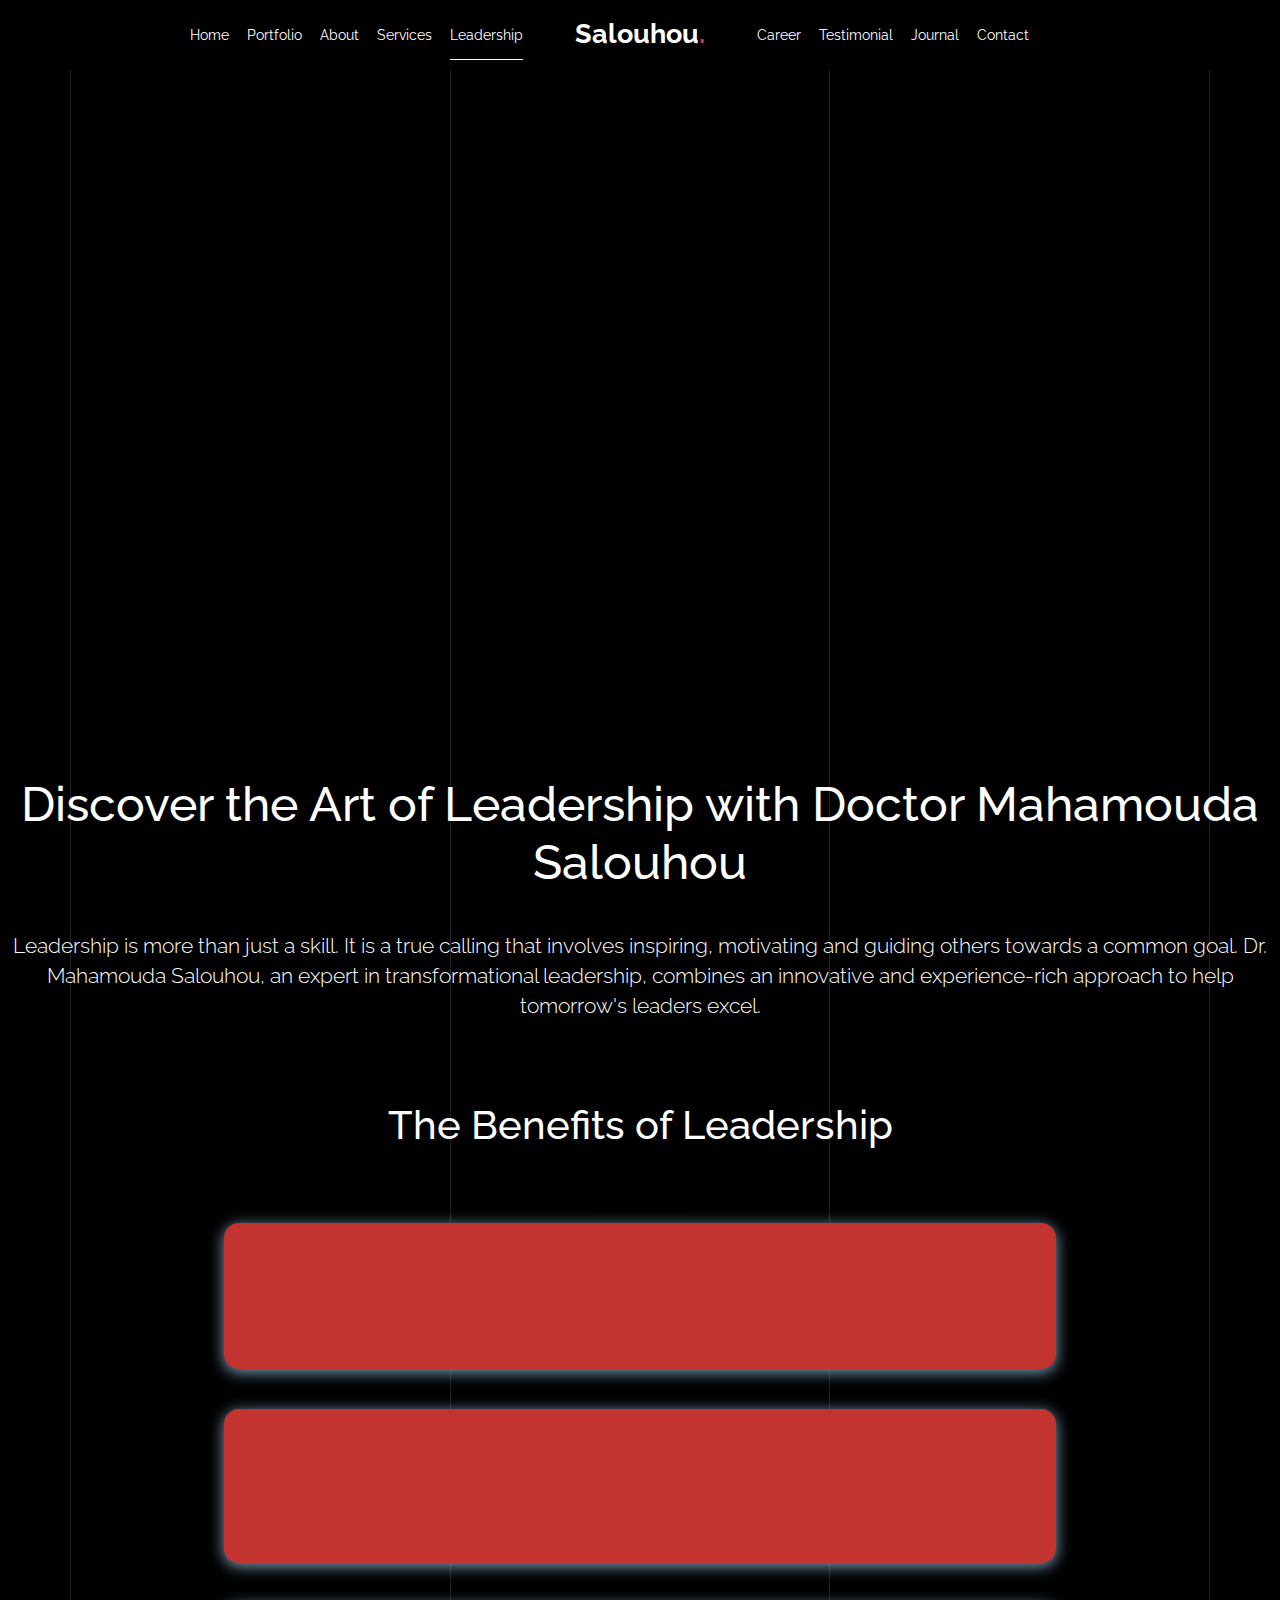
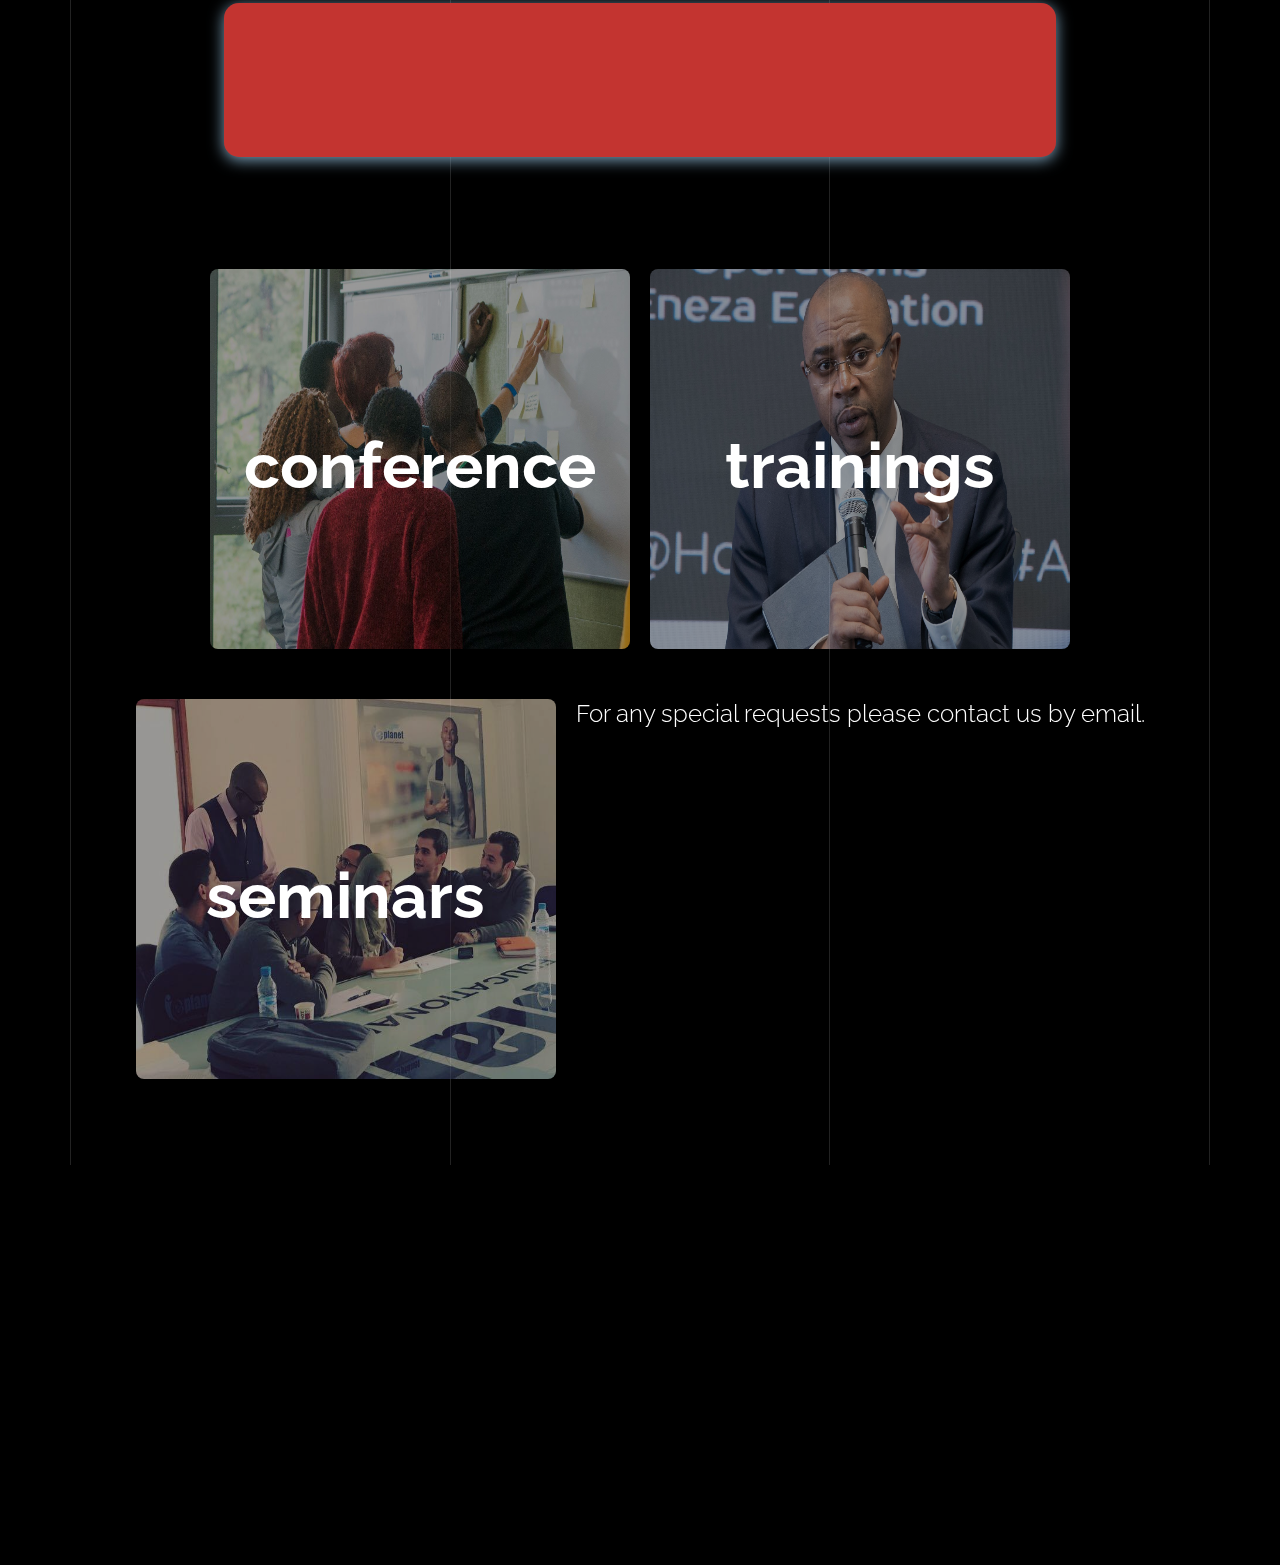
==== leadership.html @ 8a2eaf6a "First Commit" ====
<!doctype html>
<html lang="en">
  <head>
    <title>Unfold &mdash; A onepage portfolio HTML template by Colorlib</title>
    <meta charset="utf-8">
    <meta name="viewport" content="width=device-width, initial-scale=1, shrink-to-fit=no">
    
    <meta name="description" content="">
    <meta name="keywords" content="html, css, javascript, jquery">
    <meta name="author" content="">

    <link rel="stylesheet" href="css/vendor/icomoon/style.css">
    <link rel="stylesheet" href="css/vendor/owl.carousel.min.css">
    <link rel="stylesheet" href="css/vendor/aos.css">
    <link rel="stylesheet" href="css/vendor/animate.min.css">
    <link rel="stylesheet" href="css/vendor/bootstrap.min.css">
    <link rel="stylesheet" href="css/vendor/jquery.fancybox.min.css">
    <link rel="preconnect" href="https://fonts.googleapis.com">
    <link rel="preconnect" href="https://fonts.gstatic.com" crossorigin>
    <link href="https://fonts.googleapis.com/css2?family=Source+Code+Pro:ital,wght@0,200..900;1,200..900&family=Square+Peg&display=swap" rel="stylesheet">
    

    <!-- Theme Style -->
    <link rel="stylesheet" href="css/style.css">

  </head>
  <body data-spy="scroll" data-target=".site-nav-target" data-offset="200">

    <nav class="unslate_co--site-mobile-menu">
      <div class="close-wrap d-flex">
        <a href="#" class="d-flex ml-auto js-menu-toggle">
          <span class="close-label">Close</span>
          <div class="close-times">
            <span class="bar1"></span>
            <span class="bar2"></span>
          </div>
        </a>
      </div>
      <div class="site-mobile-inner"></div>
    </nav>


    <div class="unslate_co--site-wrap">

      <div class="unslate_co--site-inner">

        <div class="lines-wrap">
          <div class="lines-inner">
            <div class="lines"></div>
          </div>
        </div>
        <!-- END lines -->
      
      <nav class="unslate_co--site-nav site-nav-target" style="background-color: black;">

        <div class="container" >
        
          <div class="row align-items-center justify-content-between text-left">
            <div class="col-md-5 text-right">
              <ul class="site-nav-ul js-clone-nav text-left d-none d-lg-inline-block">
                <li><a href="index.html#home-section" class="nav-link">Home</a></li>
                <li><a href="index.html#portfolio-section" class="nav-link">Portfolio</a></li>
                <li><a href="index.html#about-section" class="nav-link">About</a></li>
                <li><a href="index.html#services-section" class="nav-link">Services</a></li>
                <li><a href="./leadership.html" class="nav-link active">Leadership</a></li>
              </ul>
            </div>
            <div class="site-logo pos-absolute">
              <a href="index.html" class="unslate_co--site-logo">Salouhou<span>.</span></a>
            </div>
            <div class="col-md-5 text-right text-lg-left">
              <ul class="site-nav-ul js-clone-nav text-left d-none d-lg-inline-block">
                <li><a href="index.html#career-section" class="nav-link">Career</a></li>
                <li><a href="index.html#testimonial-section" class="nav-link">Testimonial</a></li>
                <li><a href="index.html#journal-section" class="nav-link">Journal</a></li>
                <li><a href="index.html#contact-section" class="nav-link">Contact</a></li>
              </ul>

              <ul class="site-nav-ul-none-onepage text-right d-inline-block d-lg-none">
                <li><a href="#" class="js-menu-toggle">Menu</a></li>
              </ul>

            </div>
          </div>
        </div>

      </nav>
      <!-- END nav -->

      <div class="cover-v1 jarallax " style="background-image: url('images/work_1_full.jpg');">
        <!-- <div class="container"> -->
          <!-- <div class="row align-items-center"> -->
              
            <!-- <div class="col-md-8 mx-auto text-center">
              <h1 class="blog-heading" data-aos="fade-up" data-aos-delay="0">A Journey of Resilience</h1>
              <div class="post-meta" data-aos="fade-up" data-aos-delay="100">Since 1986</div>
            </div> -->
            <div style="position: relative; overflow: hidden; padding-top: 56.25%;">
              <iframe src="https://www.youtube.com/embed/9Cdxvj33hco" loading="lazy" title="Synthesia video player - Your AI video" allowfullscreen allow="encrypted-media; fullscreen;" style="position: absolute; width: 100%; height: 100%; top: 0; left: 0; border: none; padding: 0; margin: 0; overflow:hidden;">
                
              </iframe>
            </div>

          <!-- </div> -->
        <!-- </div> -->


        <!-- dov -->
        <!-- <a href="#blog-single-section" class="mouse-wrap smoothscroll">
          <span class="mouse">
            <span class="scroll"></span>
          </span>
          <span class="mouse-label">Scroll</span>
        </a> -->

      </div>
      <!-- END .cover-v1 -->

      <div class="unslate_co--section" id="blog-single-section">
        <div class="">
            <h1 style="font-size: 3em; text-align: center;">Discover the Art of Leadership with Doctor Mahamouda Salouhou</h1>
            <p style="font-size:1.3em;text-align: center;margin-top: 40px;">Leadership is more than just a skill. It is a true calling that involves inspiring, motivating and guiding others towards a common goal. Dr. Mahamouda Salouhou, an expert in transformational leadership, combines an innovative and experience-rich approach to help tomorrow's leaders excel.</p>
            
            <div style="text-align: center; margin-top: 80px;">
              <h1>The Benefits of Leadership</h1>
              <span class="gsap-reveal" style="padding: 10px">
                <img src="images/divider.png" alt="divider" width="76">
                </span>
              <div style="display: flex;flex-direction: column;gap:40px;">
                <div class="gsap-reveal-img leadership_text">
                  <h4>Personal and Professional Development</h4>
                  <ul>
                    <li>Learn essential skills such as decision making, stress management and conflict resolution.</li>
                    <li>Build your self-confidence and your ability to motivate and inspire others.</li>
                  </ul>
                </div>
                <div class="gsap-reveal-img leadership_text">
                  <h4>Strategic Vision</h4>
                  <ul>
                    <li>Learn how to develop and effectively communicate a clear, inspiring vision that motivates your team.</li>
                    <li>Develop effective strategies to achieve your and your team's goals.</li>
                  </ul>
                </div>
                <div class="gsap-reveal-img leadership_text">
                  <h4>Positive and Sustainable Impact</h4>
                  <ul>
                    <li>Create a collaborative and innovative work environment.</li>
                    <li>Positively impact your organization and community through ethical and responsible practices.</li>
                  </ul>
                </div>
              </div>
            </div>

            <div class="carousel-container">
              <div class="carousel">
                <img src="images/conference.jpg" alt="">
                <p class="tag">conference</p>
                <div class="content">
                  <p>Doctor Mahamouda Salouhou offers a full range of services to develop your leadership skills, tailored to various professional and personal needs. Participate in our dynamic conferences where Doctor Salouhou shares his insights on leadership and current trends. Benefit from interactive and engaging sessions that will allow you to ask questions and receive answers live.</p>
                  <button>Register</button>
                </div>
              </div>
              <div class="carousel">
                <img src="images/trainings.jpg" alt="">
                <p class="tag">trainings</p>
                <div class="content">
                  <p >Access our flexible and comprehensive online training courses, designed to fit your schedule. Enjoy interactive modules, explanatory videos and quizzes to test your knowledge. Attend our intensive seminars that combine theory and practice for a total immersion in the principles of leadership. Meet other professionals, exchange ideas and develop your network.                </p>
                  <button>Register</button>
                </div>
                
              </div>
              <div class="carousel">
                <img s src="images/seminars.jpg" alt="">
                <p class="tag">seminars</p>
                <div class="content">
                  <p>For businesses, we offer tailor-made services to meet specific needs. Whether you need personalized leadership training, coaching sessions for your senior executives or seminars tailored to your teams, we are here to help you achieve your organizational goals. For more information or to discuss your specific needs, do not hesitate to contact us.                </p>
                  <button>Register</button>
                </div>
              </div>
              <div class="carousel">
                <p style="font-size: 1.5em;">For any special requests please contact us by email.</p>
              </div>
            </div>
            

            </div>
            </div>
            </div>
        </div>
      </div>

      
      </div> 

      <footer class="unslate_co--footer unslate_co--section">
        <div class="container">
          <div class="row justify-content-center">
            <div class="col-md-7">
              
              <div class="footer-site-logo"><a href="#">Mahamouda Salouhou <span>.</span></a></div>

              <ul class="footer-site-social">
                <li><a href="https://www.facebook.com/drsalouhou/" target="_blank">Facebook</a></li>
                <li><a href="https://www.linkedin.com/in/mahamouda-salouhou-phd-2b8994/" target="_blank">linkedin</a></li>
                <li><a href="https://x.com/DrSalouhou" target="_blank">twitter</a></li>
                
              </ul>

              <p class="site-copyright">
                
                <!-- Link back to Colorlib can't be removed. Template is licensed under CC BY 3.0. -->
                Copyright &copy;
                <script>
                  document.write(new Date().getFullYear());
                </script> All rights reserved | Made with <a href="https://colorlib.com" target="_blank">Colorlib</a>
                <!-- Link back to Colorlib can't be removed. Template is licensed under CC BY 3.0. -->
              
              </p>

            </div>
          </div>
        </div>
      </footer>

      
    </div>

    <!-- Loader -->
    <div id="unslate_co--overlayer"></div>
    <div class="site-loader-wrap">
      <div class="site-loader"></div>
    </div>

    <script src="js/scripts-dist.js"></script>
    <script src="js/main.js"></script>

  </body>
</html>
---- css/vendor/icomoon/style.css ----
@font-face {
  font-family: 'icomoon';
  src:  url('fonts/icomoon.eot?10si43');
  src:  url('fonts/icomoon.eot?10si43#iefix') format('embedded-opentype'),
    url('fonts/icomoon.ttf?10si43') format('truetype'),
    url('fonts/icomoon.woff?10si43') format('woff'),
    url('fonts/icomoon.svg?10si43#icomoon') format('svg');
  font-weight: normal;
  font-style: normal;
}

[class^="icon-"], [class*=" icon-"] {
  /* use !important to prevent issues with browser extensions that change fonts */
  font-family: 'icomoon' !important;
  speak: none;
  font-style: normal;
  font-weight: normal;
  font-variant: normal;
  text-transform: none;
  line-height: 1;

  /* Better Font Rendering =========== */
  -webkit-font-smoothing: antialiased;
  -moz-osx-font-smoothing: grayscale;
}

.icon-asterisk:before {
  content: "\f069";
}
.icon-plus:before {
  content: "\f067";
}
.icon-question:before {
  content: "\f128";
}
.icon-minus:before {
  content: "\f068";
}
.icon-glass:before {
  content: "\f000";
}
.icon-music:before {
  content: "\f001";
}
.icon-search:before {
  content: "\f002";
}
.icon-envelope-o:before {
  content: "\f003";
}
.icon-heart:before {
  content: "\f004";
}
.icon-star:before {
  content: "\f005";
}
.icon-star-o:before {
  content: "\f006";
}
.icon-user:before {
  content: "\f007";
}
.icon-film:before {
  content: "\f008";
}
.icon-th-large:before {
  content: "\f009";
}
.icon-th:before {
  content: "\f00a";
}
.icon-th-list:before {
  content: "\f00b";
}
.icon-check:before {
  content: "\f00c";
}
.icon-close:before {
  content: "\f00d";
}
.icon-remove:before {
  content: "\f00d";
}
.icon-times:before {
  content: "\f00d";
}
.icon-search-plus:before {
  content: "\f00e";
}
.icon-search-minus:before {
  content: "\f010";
}
.icon-power-off:before {
  content: "\f011";
}
.icon-signal:before {
  content: "\f012";
}
.icon-cog:before {
  content: "\f013";
}
.icon-gear:before {
  content: "\f013";
}
.icon-trash-o:before {
  content: "\f014";
}
.icon-home:before {
  content: "\f015";
}
.icon-file-o:before {
  content: "\f016";
}
.icon-clock-o:before {
  content: "\f017";
}
.icon-road:before {
  content: "\f018";
}
.icon-download:before {
  content: "\f019";
}
.icon-arrow-circle-o-down:before {
  content: "\f01a";
}
.icon-arrow-circle-o-up:before {
  content: "\f01b";
}
.icon-inbox:before {
  content: "\f01c";
}
.icon-play-circle-o:before {
  content: "\f01d";
}
.icon-repeat:before {
  content: "\f01e";
}
.icon-rotate-right:before {
  content: "\f01e";
}
.icon-refresh:before {
  content: "\f021";
}
.icon-list-alt:before {
  content: "\f022";
}
.icon-lock:before {
  content: "\f023";
}
.icon-flag:before {
  content: "\f024";
}
.icon-headphones:before {
  content: "\f025";
}
.icon-volume-off:before {
  content: "\f026";
}
.icon-volume-down:before {
  content: "\f027";
}
.icon-volume-up:before {
  content: "\f028";
}
.icon-qrcode:before {
  content: "\f029";
}
.icon-barcode:before {
  content: "\f02a";
}
.icon-tag:before {
  content: "\f02b";
}
.icon-tags:before {
  content: "\f02c";
}
.icon-book:before {
  content: "\f02d";
}
.icon-bookmark:before {
  content: "\f02e";
}
.icon-print:before {
  content: "\f02f";
}
.icon-camera:before {
  content: "\f030";
}
.icon-font:before {
  content: "\f031";
}
.icon-bold:before {
  content: "\f032";
}
.icon-italic:before {
  content: "\f033";
}
.icon-text-height:before {
  content: "\f034";
}
.icon-text-width:before {
  content: "\f035";
}
.icon-align-left:before {
  content: "\f036";
}
.icon-align-center:before {
  content: "\f037";
}
.icon-align-right:before {
  content: "\f038";
}
.icon-align-justify:before {
  content: "\f039";
}
.icon-list:before {
  content: "\f03a";
}
.icon-dedent:before {
  content: "\f03b";
}
.icon-outdent:before {
  content: "\f03b";
}
.icon-indent:before {
  content: "\f03c";
}
.icon-video-camera:before {
  content: "\f03d";
}
.icon-image:before {
  content: "\f03e";
}
.icon-photo:before {
  content: "\f03e";
}
.icon-picture-o:before {
  content: "\f03e";
}
.icon-pencil:before {
  content: "\f040";
}
.icon-map-marker:before {
  content: "\f041";
}
.icon-adjust:before {
  content: "\f042";
}
.icon-tint:before {
  content: "\f043";
}
.icon-edit:before {
  content: "\f044";
}
.icon-pencil-square-o:before {
  content: "\f044";
}
.icon-share-square-o:before {
  content: "\f045";
}
.icon-check-square-o:before {
  content: "\f046";
}
.icon-arrows:before {
  content: "\f047";
}
.icon-step-backward:before {
  content: "\f048";
}
.icon-fast-backward:before {
  content: "\f049";
}
.icon-backward:before {
  content: "\f04a";
}
.icon-play:before {
  content: "\f04b";
}
.icon-pause:before {
  content: "\f04c";
}
.icon-stop:before {
  content: "\f04d";
}
.icon-forward:before {
  content: "\f04e";
}
.icon-fast-forward:before {
  content: "\f050";
}
.icon-step-forward:before {
  content: "\f051";
}
.icon-eject:before {
  content: "\f052";
}
.icon-chevron-left:before {
  content: "\f053";
}
.icon-chevron-right:before {
  content: "\f054";
}
.icon-plus-circle:before {
  content: "\f055";
}
.icon-minus-circle:before {
  content: "\f056";
}
.icon-times-circle:before {
  content: "\f057";
}
.icon-check-circle:before {
  content: "\f058";
}
.icon-question-circle:before {
  content: "\f059";
}
.icon-info-circle:before {
  content: "\f05a";
}
.icon-crosshairs:before {
  content: "\f05b";
}
.icon-times-circle-o:before {
  content: "\f05c";
}
.icon-check-circle-o:before {
  content: "\f05d";
}
.icon-ban:before {
  content: "\f05e";
}
.icon-arrow-left:before {
  content: "\f060";
}
.icon-arrow-right:before {
  content: "\f061";
}
.icon-arrow-up:before {
  content: "\f062";
}
.icon-arrow-down:before {
  content: "\f063";
}
.icon-mail-forward:before {
  content: "\f064";
}
.icon-share:before {
  content: "\f064";
}
.icon-expand:before {
  content: "\f065";
}
.icon-compress:before {
  content: "\f066";
}
.icon-exclamation-circle:before {
  content: "\f06a";
}
.icon-gift:before {
  content: "\f06b";
}
.icon-leaf:before {
  content: "\f06c";
}
.icon-fire:before {
  content: "\f06d";
}
.icon-eye:before {
  content: "\f06e";
}
.icon-eye-slash:before {
  content: "\f070";
}
.icon-exclamation-triangle:before {
  content: "\f071";
}
.icon-warning:before {
  content: "\f071";
}
.icon-plane:before {
  content: "\f072";
}
.icon-calendar:before {
  content: "\f073";
}
.icon-random:before {
  content: "\f074";
}
.icon-comment:before {
  content: "\f075";
}
.icon-magnet:before {
  content: "\f076";
}
.icon-chevron-up:before {
  content: "\f077";
}
.icon-chevron-down:before {
  content: "\f078";
}
.icon-retweet:before {
  content: "\f079";
}
.icon-shopping-cart:before {
  content: "\f07a";
}
.icon-folder:before {
  content: "\f07b";
}
.icon-folder-open:before {
  content: "\f07c";
}
.icon-arrows-v:before {
  content: "\f07d";
}
.icon-arrows-h:before {
  content: "\f07e";
}
.icon-bar-chart:before {
  content: "\f080";
}
.icon-bar-chart-o:before {
  content: "\f080";
}
.icon-twitter-square:before {
  content: "\f081";
}
.icon-facebook-square:before {
  content: "\f082";
}
.icon-camera-retro:before {
  content: "\f083";
}
.icon-key:before {
  content: "\f084";
}
.icon-cogs:before {
  content: "\f085";
}
.icon-gears:before {
  content: "\f085";
}
.icon-comments:before {
  content: "\f086";
}
.icon-thumbs-o-up:before {
  content: "\f087";
}
.icon-thumbs-o-down:before {
  content: "\f088";
}
.icon-star-half:before {
  content: "\f089";
}
.icon-heart-o:before {
  content: "\f08a";
}
.icon-sign-out:before {
  content: "\f08b";
}
.icon-linkedin-square:before {
  content: "\f08c";
}
.icon-thumb-tack:before {
  content: "\f08d";
}
.icon-external-link:before {
  content: "\f08e";
}
.icon-sign-in:before {
  content: "\f090";
}
.icon-trophy:before {
  content: "\f091";
}
.icon-github-square:before {
  content: "\f092";
}
.icon-upload:before {
  content: "\f093";
}
.icon-lemon-o:before {
  content: "\f094";
}
.icon-phone:before {
  content: "\f095";
}
.icon-square-o:before {
  content: "\f096";
}
.icon-bookmark-o:before {
  content: "\f097";
}
.icon-phone-square:before {
  content: "\f098";
}
.icon-twitter:before {
  content: "\f099";
}
.icon-facebook:before {
  content: "\f09a";
}
.icon-facebook-f:before {
  content: "\f09a";
}
.icon-github:before {
  content: "\f09b";
}
.icon-unlock:before {
  content: "\f09c";
}
.icon-credit-card:before {
  content: "\f09d";
}
.icon-feed:before {
  content: "\f09e";
}
.icon-rss:before {
  content: "\f09e";
}
.icon-hdd-o:before {
  content: "\f0a0";
}
.icon-bullhorn:before {
  content: "\f0a1";
}
.icon-bell-o:before {
  content: "\f0a2";
}
.icon-certificate:before {
  content: "\f0a3";
}
.icon-hand-o-right:before {
  content: "\f0a4";
}
.icon-hand-o-left:before {
  content: "\f0a5";
}
.icon-hand-o-up:before {
  content: "\f0a6";
}
.icon-hand-o-down:before {
  content: "\f0a7";
}
.icon-arrow-circle-left:before {
  content: "\f0a8";
}
.icon-arrow-circle-right:before {
  content: "\f0a9";
}
.icon-arrow-circle-up:before {
  content: "\f0aa";
}
.icon-arrow-circle-down:before {
  content: "\f0ab";
}
.icon-globe:before {
  content: "\f0ac";
}
.icon-wrench:before {
  content: "\f0ad";
}
.icon-tasks:before {
  content: "\f0ae";
}
.icon-filter:before {
  content: "\f0b0";
}
.icon-briefcase:before {
  content: "\f0b1";
}
.icon-arrows-alt:before {
  content: "\f0b2";
}
.icon-group:before {
  content: "\f0c0";
}
.icon-users:before {
  content: "\f0c0";
}
.icon-chain:before {
  content: "\f0c1";
}
.icon-link:before {
  content: "\f0c1";
}
.icon-cloud:before {
  content: "\f0c2";
}
.icon-flask:before {
  content: "\f0c3";
}
.icon-cut:before {
  content: "\f0c4";
}
.icon-scissors:before {
  content: "\f0c4";
}
.icon-copy:before {
  content: "\f0c5";
}
.icon-files-o:before {
  content: "\f0c5";
}
.icon-paperclip:before {
  content: "\f0c6";
}
.icon-floppy-o:before {
  content: "\f0c7";
}
.icon-save:before {
  content: "\f0c7";
}
.icon-square:before {
  content: "\f0c8";
}
.icon-bars:before {
  content: "\f0c9";
}
.icon-navicon:before {
  content: "\f0c9";
}
.icon-reorder:before {
  content: "\f0c9";
}
.icon-list-ul:before {
  content: "\f0ca";
}
.icon-list-ol:before {
  content: "\f0cb";
}
.icon-strikethrough:before {
  content: "\f0cc";
}
.icon-underline:before {
  content: "\f0cd";
}
.icon-table:before {
  content: "\f0ce";
}
.icon-magic:before {
  content: "\f0d0";
}
.icon-truck:before {
  content: "\f0d1";
}
.icon-pinterest:before {
  content: "\f0d2";
}
.icon-pinterest-square:before {
  content: "\f0d3";
}
.icon-google-plus-square:before {
  content: "\f0d4";
}
.icon-google-plus:before {
  content: "\f0d5";
}
.icon-money:before {
  content: "\f0d6";
}
.icon-caret-down:before {
  content: "\f0d7";
}
.icon-caret-up:before {
  content: "\f0d8";
}
.icon-caret-left:before {
  content: "\f0d9";
}
.icon-caret-right:before {
  content: "\f0da";
}
.icon-columns:before {
  content: "\f0db";
}
.icon-sort:before {
  content: "\f0dc";
}
.icon-unsorted:before {
  content: "\f0dc";
}
.icon-sort-desc:before {
  content: "\f0dd";
}
.icon-sort-down:before {
  content: "\f0dd";
}
.icon-sort-asc:before {
  content: "\f0de";
}
.icon-sort-up:before {
  content: "\f0de";
}
.icon-envelope:before {
  content: "\f0e0";
}
.icon-linkedin:before {
  content: "\f0e1";
}
.icon-rotate-left:before {
  content: "\f0e2";
}
.icon-undo:before {
  content: "\f0e2";
}
.icon-gavel:before {
  content: "\f0e3";
}
.icon-legal:before {
  content: "\f0e3";
}
.icon-dashboard:before {
  content: "\f0e4";
}
.icon-tachometer:before {
  content: "\f0e4";
}
.icon-comment-o:before {
  content: "\f0e5";
}
.icon-comments-o:before {
  content: "\f0e6";
}
.icon-bolt:before {
  content: "\f0e7";
}
.icon-flash:before {
  content: "\f0e7";
}
.icon-sitemap:before {
  content: "\f0e8";
}
.icon-umbrella:before {
  content: "\f0e9";
}
.icon-clipboard:before {
  content: "\f0ea";
}
.icon-paste:before {
  content: "\f0ea";
}
.icon-lightbulb-o:before {
  content: "\f0eb";
}
.icon-exchange:before {
  content: "\f0ec";
}
.icon-cloud-download:before {
  content: "\f0ed";
}
.icon-cloud-upload:before {
  content: "\f0ee";
}
.icon-user-md:before {
  content: "\f0f0";
}
.icon-stethoscope:before {
  content: "\f0f1";
}
.icon-suitcase:before {
  content: "\f0f2";
}
.icon-bell:before {
  content: "\f0f3";
}
.icon-coffee:before {
  content: "\f0f4";
}
.icon-cutlery:before {
  content: "\f0f5";
}
.icon-file-text-o:before {
  content: "\f0f6";
}
.icon-building-o:before {
  content: "\f0f7";
}
.icon-hospital-o:before {
  content: "\f0f8";
}
.icon-ambulance:before {
  content: "\f0f9";
}
.icon-medkit:before {
  content: "\f0fa";
}
.icon-fighter-jet:before {
  content: "\f0fb";
}
.icon-beer:before {
  content: "\f0fc";
}
.icon-h-square:before {
  content: "\f0fd";
}
.icon-plus-square:before {
  content: "\f0fe";
}
.icon-angle-double-left:before {
  content: "\f100";
}
.icon-angle-double-right:before {
  content: "\f101";
}
.icon-angle-double-up:before {
  content: "\f102";
}
.icon-angle-double-down:before {
  content: "\f103";
}
.icon-angle-left:before {
  content: "\f104";
}
.icon-angle-right:before {
  content: "\f105";
}
.icon-angle-up:before {
  content: "\f106";
}
.icon-angle-down:before {
  content: "\f107";
}
.icon-desktop:before {
  content: "\f108";
}
.icon-laptop:before {
  content: "\f109";
}
.icon-tablet:before {
  content: "\f10a";
}
.icon-mobile:before {
  content: "\f10b";
}
.icon-mobile-phone:before {
  content: "\f10b";
}
.icon-circle-o:before {
  content: "\f10c";
}
.icon-quote-left:before {
  content: "\f10d";
}
.icon-quote-right:before {
  content: "\f10e";
}
.icon-spinner:before {
  content: "\f110";
}
.icon-circle:before {
  content: "\f111";
}
.icon-mail-reply:before {
  content: "\f112";
}
.icon-reply:before {
  content: "\f112";
}
.icon-github-alt:before {
  content: "\f113";
}
.icon-folder-o:before {
  content: "\f114";
}
.icon-folder-open-o:before {
  content: "\f115";
}
.icon-smile-o:before {
  content: "\f118";
}
.icon-frown-o:before {
  content: "\f119";
}
.icon-meh-o:before {
  content: "\f11a";
}
.icon-gamepad:before {
  content: "\f11b";
}
.icon-keyboard-o:before {
  content: "\f11c";
}
.icon-flag-o:before {
  content: "\f11d";
}
.icon-flag-checkered:before {
  content: "\f11e";
}
.icon-terminal:before {
  content: "\f120";
}
.icon-code:before {
  content: "\f121";
}
.icon-mail-reply-all:before {
  content: "\f122";
}
.icon-reply-all:before {
  content: "\f122";
}
.icon-star-half-empty:before {
  content: "\f123";
}
.icon-star-half-full:before {
  content: "\f123";
}
.icon-star-half-o:before {
  content: "\f123";
}
.icon-location-arrow:before {
  content: "\f124";
}
.icon-crop:before {
  content: "\f125";
}
.icon-code-fork:before {
  content: "\f126";
}
.icon-chain-broken:before {
  content: "\f127";
}
.icon-unlink:before {
  content: "\f127";
}
.icon-info:before {
  content: "\f129";
}
.icon-exclamation:before {
  content: "\f12a";
}
.icon-superscript:before {
  content: "\f12b";
}
.icon-subscript:before {
  content: "\f12c";
}
.icon-eraser:before {
  content: "\f12d";
}
.icon-puzzle-piece:before {
  content: "\f12e";
}
.icon-microphone:before {
  content: "\f130";
}
.icon-microphone-slash:before {
  content: "\f131";
}
.icon-shield:before {
  content: "\f132";
}
.icon-calendar-o:before {
  content: "\f133";
}
.icon-fire-extinguisher:before {
  content: "\f134";
}
.icon-rocket:before {
  content: "\f135";
}
.icon-maxcdn:before {
  content: "\f136";
}
.icon-chevron-circle-left:before {
  content: "\f137";
}
.icon-chevron-circle-right:before {
  content: "\f138";
}
.icon-chevron-circle-up:before {
  content: "\f139";
}
.icon-chevron-circle-down:before {
  content: "\f13a";
}
.icon-html5:before {
  content: "\f13b";
}
.icon-css3:before {
  content: "\f13c";
}
.icon-anchor:before {
  content: "\f13d";
}
.icon-unlock-alt:before {
  content: "\f13e";
}
.icon-bullseye:before {
  content: "\f140";
}
.icon-ellipsis-h:before {
  content: "\f141";
}
.icon-ellipsis-v:before {
  content: "\f142";
}
.icon-rss-square:before {
  content: "\f143";
}
.icon-play-circle:before {
  content: "\f144";
}
.icon-ticket:before {
  content: "\f145";
}
.icon-minus-square:before {
  content: "\f146";
}
.icon-minus-square-o:before {
  content: "\f147";
}
.icon-level-up:before {
  content: "\f148";
}
.icon-level-down:before {
  content: "\f149";
}
.icon-check-square:before {
  content: "\f14a";
}
.icon-pencil-square:before {
  content: "\f14b";
}
.icon-external-link-square:before {
  content: "\f14c";
}
.icon-share-square:before {
  content: "\f14d";
}
.icon-compass:before {
  content: "\f14e";
}
.icon-caret-square-o-down:before {
  content: "\f150";
}
.icon-toggle-down:before {
  content: "\f150";
}
.icon-caret-square-o-up:before {
  content: "\f151";
}
.icon-toggle-up:before {
  content: "\f151";
}
.icon-caret-square-o-right:before {
  content: "\f152";
}
.icon-toggle-right:before {
  content: "\f152";
}
.icon-eur:before {
  content: "\f153";
}
.icon-euro:before {
  content: "\f153";
}
.icon-gbp:before {
  content: "\f154";
}
.icon-dollar:before {
  content: "\f155";
}
.icon-usd:before {
  content: "\f155";
}
.icon-inr:before {
  content: "\f156";
}
.icon-rupee:before {
  content: "\f156";
}
.icon-cny:before {
  content: "\f157";
}
.icon-jpy:before {
  content: "\f157";
}
.icon-rmb:before {
  content: "\f157";
}
.icon-yen:before {
  content: "\f157";
}
.icon-rouble:before {
  content: "\f158";
}
.icon-rub:before {
  content: "\f158";
}
.icon-ruble:before {
  content: "\f158";
}
.icon-krw:before {
  content: "\f159";
}
.icon-won:before {
  content: "\f159";
}
.icon-bitcoin:before {
  content: "\f15a";
}
.icon-btc:before {
  content: "\f15a";
}
.icon-file:before {
  content: "\f15b";
}
.icon-file-text:before {
  content: "\f15c";
}
.icon-sort-alpha-asc:before {
  content: "\f15d";
}
.icon-sort-alpha-desc:before {
  content: "\f15e";
}
.icon-sort-amount-asc:before {
  content: "\f160";
}
.icon-sort-amount-desc:before {
  content: "\f161";
}
.icon-sort-numeric-asc:before {
  content: "\f162";
}
.icon-sort-numeric-desc:before {
  content: "\f163";
}
.icon-thumbs-up:before {
  content: "\f164";
}
.icon-thumbs-down:before {
  content: "\f165";
}
.icon-youtube-square:before {
  content: "\f166";
}
.icon-youtube:before {
  content: "\f167";
}
.icon-xing:before {
  content: "\f168";
}
.icon-xing-square:before {
  content: "\f169";
}
.icon-youtube-play:before {
  content: "\f16a";
}
.icon-dropbox:before {
  content: "\f16b";
}
.icon-stack-overflow:before {
  content: "\f16c";
}
.icon-instagram:before {
  content: "\f16d";
}
.icon-flickr:before {
  content: "\f16e";
}
.icon-adn:before {
  content: "\f170";
}
.icon-bitbucket:before {
  content: "\f171";
}
.icon-bitbucket-square:before {
  content: "\f172";
}
.icon-tumblr:before {
  content: "\f173";
}
.icon-tumblr-square:before {
  content: "\f174";
}
.icon-long-arrow-down:before {
  content: "\f175";
}
.icon-long-arrow-up:before {
  content: "\f176";
}
.icon-long-arrow-left:before {
  content: "\f177";
}
.icon-long-arrow-right:before {
  content: "\f178";
}
.icon-apple:before {
  content: "\f179";
}
.icon-windows:before {
  content: "\f17a";
}
.icon-android:before {
  content: "\f17b";
}
.icon-linux:before {
  content: "\f17c";
}
.icon-dribbble:before {
  content: "\f17d";
}
.icon-skype:before {
  content: "\f17e";
}
.icon-foursquare:before {
  content: "\f180";
}
.icon-trello:before {
  content: "\f181";
}
.icon-female:before {
  content: "\f182";
}
.icon-male:before {
  content: "\f183";
}
.icon-gittip:before {
  content: "\f184";
}
.icon-gratipay:before {
  content: "\f184";
}
.icon-sun-o:before {
  content: "\f185";
}
.icon-moon-o:before {
  content: "\f186";
}
.icon-archive:before {
  content: "\f187";
}
.icon-bug:before {
  content: "\f188";
}
.icon-vk:before {
  content: "\f189";
}
.icon-weibo:before {
  content: "\f18a";
}
.icon-renren:before {
  content: "\f18b";
}
.icon-pagelines:before {
  content: "\f18c";
}
.icon-stack-exchange:before {
  content: "\f18d";
}
.icon-arrow-circle-o-right:before {
  content: "\f18e";
}
.icon-arrow-circle-o-left:before {
  content: "\f190";
}
.icon-caret-square-o-left:before {
  content: "\f191";
}
.icon-toggle-left:before {
  content: "\f191";
}
.icon-dot-circle-o:before {
  content: "\f192";
}
.icon-wheelchair:before {
  content: "\f193";
}
.icon-vimeo-square:before {
  content: "\f194";
}
.icon-try:before {
  content: "\f195";
}
.icon-turkish-lira:before {
  content: "\f195";
}
.icon-plus-square-o:before {
  content: "\f196";
}
.icon-space-shuttle:before {
  content: "\f197";
}
.icon-slack:before {
  content: "\f198";
}
.icon-envelope-square:before {
  content: "\f199";
}
.icon-wordpress:before {
  content: "\f19a";
}
.icon-openid:before {
  content: "\f19b";
}
.icon-bank:before {
  content: "\f19c";
}
.icon-institution:before {
  content: "\f19c";
}
.icon-university:before {
  content: "\f19c";
}
.icon-graduation-cap:before {
  content: "\f19d";
}
.icon-mortar-board:before {
  content: "\f19d";
}
.icon-yahoo:before {
  content: "\f19e";
}
.icon-google:before {
  content: "\f1a0";
}
.icon-reddit:before {
  content: "\f1a1";
}
.icon-reddit-square:before {
  content: "\f1a2";
}
.icon-stumbleupon-circle:before {
  content: "\f1a3";
}
.icon-stumbleupon:before {
  content: "\f1a4";
}
.icon-delicious:before {
  content: "\f1a5";
}
.icon-digg:before {
  content: "\f1a6";
}
.icon-pied-piper-pp:before {
  content: "\f1a7";
}
.icon-pied-piper-alt:before {
  content: "\f1a8";
}
.icon-drupal:before {
  content: "\f1a9";
}
.icon-joomla:before {
  content: "\f1aa";
}
.icon-language:before {
  content: "\f1ab";
}
.icon-fax:before {
  content: "\f1ac";
}
.icon-building:before {
  content: "\f1ad";
}
.icon-child:before {
  content: "\f1ae";
}
.icon-paw:before {
  content: "\f1b0";
}
.icon-spoon:before {
  content: "\f1b1";
}
.icon-cube:before {
  content: "\f1b2";
}
.icon-cubes:before {
  content: "\f1b3";
}
.icon-behance:before {
  content: "\f1b4";
}
.icon-behance-square:before {
  content: "\f1b5";
}
.icon-steam:before {
  content: "\f1b6";
}
.icon-steam-square:before {
  content: "\f1b7";
}
.icon-recycle:before {
  content: "\f1b8";
}
.icon-automobile:before {
  content: "\f1b9";
}
.icon-car:before {
  content: "\f1b9";
}
.icon-cab:before {
  content: "\f1ba";
}
.icon-taxi:before {
  content: "\f1ba";
}
.icon-tree:before {
  content: "\f1bb";
}
.icon-spotify:before {
  content: "\f1bc";
}
.icon-deviantart:before {
  content: "\f1bd";
}
.icon-soundcloud:before {
  content: "\f1be";
}
.icon-database:before {
  content: "\f1c0";
}
.icon-file-pdf-o:before {
  content: "\f1c1";
}
.icon-file-word-o:before {
  content: "\f1c2";
}
.icon-file-excel-o:before {
  content: "\f1c3";
}
.icon-file-powerpoint-o:before {
  content: "\f1c4";
}
.icon-file-image-o:before {
  content: "\f1c5";
}
.icon-file-photo-o:before {
  content: "\f1c5";
}
.icon-file-picture-o:before {
  content: "\f1c5";
}
.icon-file-archive-o:before {
  content: "\f1c6";
}
.icon-file-zip-o:before {
  content: "\f1c6";
}
.icon-file-audio-o:before {
  content: "\f1c7";
}
.icon-file-sound-o:before {
  content: "\f1c7";
}
.icon-file-movie-o:before {
  content: "\f1c8";
}
.icon-file-video-o:before {
  content: "\f1c8";
}
.icon-file-code-o:before {
  content: "\f1c9";
}
.icon-vine:before {
  content: "\f1ca";
}
.icon-codepen:before {
  content: "\f1cb";
}
.icon-jsfiddle:before {
  content: "\f1cc";
}
.icon-life-bouy:before {
  content: "\f1cd";
}
.icon-life-buoy:before {
  content: "\f1cd";
}
.icon-life-ring:before {
  content: "\f1cd";
}
.icon-life-saver:before {
  content: "\f1cd";
}
.icon-support:before {
  content: "\f1cd";
}
.icon-circle-o-notch:before {
  content: "\f1ce";
}
.icon-ra:before {
  content: "\f1d0";
}
.icon-rebel:before {
  content: "\f1d0";
}
.icon-resistance:before {
  content: "\f1d0";
}
.icon-empire:before {
  content: "\f1d1";
}
.icon-ge:before {
  content: "\f1d1";
}
.icon-git-square:before {
  content: "\f1d2";
}
.icon-git:before {
  content: "\f1d3";
}
.icon-hacker-news:before {
  content: "\f1d4";
}
.icon-y-combinator-square:before {
  content: "\f1d4";
}
.icon-yc-square:before {
  content: "\f1d4";
}
.icon-tencent-weibo:before {
  content: "\f1d5";
}
.icon-qq:before {
  content: "\f1d6";
}
.icon-wechat:before {
  content: "\f1d7";
}
.icon-weixin:before {
  content: "\f1d7";
}
.icon-paper-plane:before {
  content: "\f1d8";
}
.icon-send:before {
  content: "\f1d8";
}
.icon-paper-plane-o:before {
  content: "\f1d9";
}
.icon-send-o:before {
  content: "\f1d9";
}
.icon-history:before {
  content: "\f1da";
}
.icon-circle-thin:before {
  content: "\f1db";
}
.icon-header:before {
  content: "\f1dc";
}
.icon-paragraph:before {
  content: "\f1dd";
}
.icon-sliders:before {
  content: "\f1de";
}
.icon-share-alt:before {
  content: "\f1e0";
}
.icon-share-alt-square:before {
  content: "\f1e1";
}
.icon-bomb:before {
  content: "\f1e2";
}
.icon-futbol-o:before {
  content: "\f1e3";
}
.icon-soccer-ball-o:before {
  content: "\f1e3";
}
.icon-tty:before {
  content: "\f1e4";
}
.icon-binoculars:before {
  content: "\f1e5";
}
.icon-plug:before {
  content: "\f1e6";
}
.icon-slideshare:before {
  content: "\f1e7";
}
.icon-twitch:before {
  content: "\f1e8";
}
.icon-yelp:before {
  content: "\f1e9";
}
.icon-newspaper-o:before {
  content: "\f1ea";
}
.icon-wifi:before {
  content: "\f1eb";
}
.icon-calculator:before {
  content: "\f1ec";
}
.icon-paypal:before {
  content: "\f1ed";
}
.icon-google-wallet:before {
  content: "\f1ee";
}
.icon-cc-visa:before {
  content: "\f1f0";
}
.icon-cc-mastercard:before {
  content: "\f1f1";
}
.icon-cc-discover:before {
  content: "\f1f2";
}
.icon-cc-amex:before {
  content: "\f1f3";
}
.icon-cc-paypal:before {
  content: "\f1f4";
}
.icon-cc-stripe:before {
  content: "\f1f5";
}
.icon-bell-slash:before {
  content: "\f1f6";
}
.icon-bell-slash-o:before {
  content: "\f1f7";
}
.icon-trash:before {
  content: "\f1f8";
}
.icon-copyright:before {
  content: "\f1f9";
}
.icon-at:before {
  content: "\f1fa";
}
.icon-eyedropper:before {
  content: "\f1fb";
}
.icon-paint-brush:before {
  content: "\f1fc";
}
.icon-birthday-cake:before {
  content: "\f1fd";
}
.icon-area-chart:before {
  content: "\f1fe";
}
.icon-pie-chart:before {
  content: "\f200";
}
.icon-line-chart:before {
  content: "\f201";
}
.icon-lastfm:before {
  content: "\f202";
}
.icon-lastfm-square:before {
  content: "\f203";
}
.icon-toggle-off:before {
  content: "\f204";
}
.icon-toggle-on:before {
  content: "\f205";
}
.icon-bicycle:before {
  content: "\f206";
}
.icon-bus:before {
  content: "\f207";
}
.icon-ioxhost:before {
  content: "\f208";
}
.icon-angellist:before {
  content: "\f209";
}
.icon-cc:before {
  content: "\f20a";
}
.icon-ils:before {
  content: "\f20b";
}
.icon-shekel:before {
  content: "\f20b";
}
.icon-sheqel:before {
  content: "\f20b";
}
.icon-meanpath:before {
  content: "\f20c";
}
.icon-buysellads:before {
  content: "\f20d";
}
.icon-connectdevelop:before {
  content: "\f20e";
}
.icon-dashcube:before {
  content: "\f210";
}
.icon-forumbee:before {
  content: "\f211";
}
.icon-leanpub:before {
  content: "\f212";
}
.icon-sellsy:before {
  content: "\f213";
}
.icon-shirtsinbulk:before {
  content: "\f214";
}
.icon-simplybuilt:before {
  content: "\f215";
}
.icon-skyatlas:before {
  content: "\f216";
}
.icon-cart-plus:before {
  content: "\f217";
}
.icon-cart-arrow-down:before {
  content: "\f218";
}
.icon-diamond:before {
  content: "\f219";
}
.icon-ship:before {
  content: "\f21a";
}
.icon-user-secret:before {
  content: "\f21b";
}
.icon-motorcycle:before {
  content: "\f21c";
}
.icon-street-view:before {
  content: "\f21d";
}
.icon-heartbeat:before {
  content: "\f21e";
}
.icon-venus:before {
  content: "\f221";
}
.icon-mars:before {
  content: "\f222";
}
.icon-mercury:before {
  content: "\f223";
}
.icon-intersex:before {
  content: "\f224";
}
.icon-transgender:before {
  content: "\f224";
}
.icon-transgender-alt:before {
  content: "\f225";
}
.icon-venus-double:before {
  content: "\f226";
}
.icon-mars-double:before {
  content: "\f227";
}
.icon-venus-mars:before {
  content: "\f228";
}
.icon-mars-stroke:before {
  content: "\f229";
}
.icon-mars-stroke-v:before {
  content: "\f22a";
}
.icon-mars-stroke-h:before {
  content: "\f22b";
}
.icon-neuter:before {
  content: "\f22c";
}
.icon-genderless:before {
  content: "\f22d";
}
.icon-facebook-official:before {
  content: "\f230";
}
.icon-pinterest-p:before {
  content: "\f231";
}
.icon-whatsapp:before {
  content: "\f232";
}
.icon-server:before {
  content: "\f233";
}
.icon-user-plus:before {
  content: "\f234";
}
.icon-user-times:before {
  content: "\f235";
}
.icon-bed:before {
  content: "\f236";
}
.icon-hotel:before {
  content: "\f236";
}
.icon-viacoin:before {
  content: "\f237";
}
.icon-train:before {
  content: "\f238";
}
.icon-subway:before {
  content: "\f239";
}
.icon-medium:before {
  content: "\f23a";
}
.icon-y-combinator:before {
  content: "\f23b";
}
.icon-yc:before {
  content: "\f23b";
}
.icon-optin-monster:before {
  content: "\f23c";
}
.icon-opencart:before {
  content: "\f23d";
}
.icon-expeditedssl:before {
  content: "\f23e";
}
.icon-battery:before {
  content: "\f240";
}
.icon-battery-4:before {
  content: "\f240";
}
.icon-battery-full:before {
  content: "\f240";
}
.icon-battery-3:before {
  content: "\f241";
}
.icon-battery-three-quarters:before {
  content: "\f241";
}
.icon-battery-2:before {
  content: "\f242";
}
.icon-battery-half:before {
  content: "\f242";
}
.icon-battery-1:before {
  content: "\f243";
}
.icon-battery-quarter:before {
  content: "\f243";
}
.icon-battery-0:before {
  content: "\f244";
}
.icon-battery-empty:before {
  content: "\f244";
}
.icon-mouse-pointer:before {
  content: "\f245";
}
.icon-i-cursor:before {
  content: "\f246";
}
.icon-object-group:before {
  content: "\f247";
}
.icon-object-ungroup:before {
  content: "\f248";
}
.icon-sticky-note:before {
  content: "\f249";
}
.icon-sticky-note-o:before {
  content: "\f24a";
}
.icon-cc-jcb:before {
  content: "\f24b";
}
.icon-cc-diners-club:before {
  content: "\f24c";
}
.icon-clone:before {
  content: "\f24d";
}
.icon-balance-scale:before {
  content: "\f24e";
}
.icon-hourglass-o:before {
  content: "\f250";
}
.icon-hourglass-1:before {
  content: "\f251";
}
.icon-hourglass-start:before {
  content: "\f251";
}
.icon-hourglass-2:before {
  content: "\f252";
}
.icon-hourglass-half:before {
  content: "\f252";
}
.icon-hourglass-3:before {
  content: "\f253";
}
.icon-hourglass-end:before {
  content: "\f253";
}
.icon-hourglass:before {
  content: "\f254";
}
.icon-hand-grab-o:before {
  content: "\f255";
}
.icon-hand-rock-o:before {
  content: "\f255";
}
.icon-hand-paper-o:before {
  content: "\f256";
}
.icon-hand-stop-o:before {
  content: "\f256";
}
.icon-hand-scissors-o:before {
  content: "\f257";
}
.icon-hand-lizard-o:before {
  content: "\f258";
}
.icon-hand-spock-o:before {
  content: "\f259";
}
.icon-hand-pointer-o:before {
  content: "\f25a";
}
.icon-hand-peace-o:before {
  content: "\f25b";
}
.icon-trademark:before {
  content: "\f25c";
}
.icon-registered:before {
  content: "\f25d";
}
.icon-creative-commons:before {
  content: "\f25e";
}
.icon-gg:before {
  content: "\f260";
}
.icon-gg-circle:before {
  content: "\f261";
}
.icon-tripadvisor:before {
  content: "\f262";
}
.icon-odnoklassniki:before {
  content: "\f263";
}
.icon-odnoklassniki-square:before {
  content: "\f264";
}
.icon-get-pocket:before {
  content: "\f265";
}
.icon-wikipedia-w:before {
  content: "\f266";
}
.icon-safari:before {
  content: "\f267";
}
.icon-chrome:before {
  content: "\f268";
}
.icon-firefox:before {
  content: "\f269";
}
.icon-opera:before {
  content: "\f26a";
}
.icon-internet-explorer:before {
  content: "\f26b";
}
.icon-television:before {
  content: "\f26c";
}
.icon-tv:before {
  content: "\f26c";
}
.icon-contao:before {
  content: "\f26d";
}
.icon-500px:before {
  content: "\f26e";
}
.icon-amazon:before {
  content: "\f270";
}
.icon-calendar-plus-o:before {
  content: "\f271";
}
.icon-calendar-minus-o:before {
  content: "\f272";
}
.icon-calendar-times-o:before {
  content: "\f273";
}
.icon-calendar-check-o:before {
  content: "\f274";
}
.icon-industry:before {
  content: "\f275";
}
.icon-map-pin:before {
  content: "\f276";
}
.icon-map-signs:before {
  content: "\f277";
}
.icon-map-o:before {
  content: "\f278";
}
.icon-map:before {
  content: "\f279";
}
.icon-commenting:before {
  content: "\f27a";
}
.icon-commenting-o:before {
  content: "\f27b";
}
.icon-houzz:before {
  content: "\f27c";
}
.icon-vimeo:before {
  content: "\f27d";
}
.icon-black-tie:before {
  content: "\f27e";
}
.icon-fonticons:before {
  content: "\f280";
}
.icon-reddit-alien:before {
  content: "\f281";
}
.icon-edge:before {
  content: "\f282";
}
.icon-credit-card-alt:before {
  content: "\f283";
}
.icon-codiepie:before {
  content: "\f284";
}
.icon-modx:before {
  content: "\f285";
}
.icon-fort-awesome:before {
  content: "\f286";
}
.icon-usb:before {
  content: "\f287";
}
.icon-product-hunt:before {
  content: "\f288";
}
.icon-mixcloud:before {
  content: "\f289";
}
.icon-scribd:before {
  content: "\f28a";
}
.icon-pause-circle:before {
  content: "\f28b";
}
.icon-pause-circle-o:before {
  content: "\f28c";
}
.icon-stop-circle:before {
  content: "\f28d";
}
.icon-stop-circle-o:before {
  content: "\f28e";
}
.icon-shopping-bag:before {
  content: "\f290";
}
.icon-shopping-basket:before {
  content: "\f291";
}
.icon-hashtag:before {
  content: "\f292";
}
.icon-bluetooth:before {
  content: "\f293";
}
.icon-bluetooth-b:before {
  content: "\f294";
}
.icon-percent:before {
  content: "\f295";
}
.icon-gitlab:before {
  content: "\f296";
}
.icon-wpbeginner:before {
  content: "\f297";
}
.icon-wpforms:before {
  content: "\f298";
}
.icon-envira:before {
  content: "\f299";
}
.icon-universal-access:before {
  content: "\f29a";
}
.icon-wheelchair-alt:before {
  content: "\f29b";
}
.icon-question-circle-o:before {
  content: "\f29c";
}
.icon-blind:before {
  content: "\f29d";
}
.icon-audio-description:before {
  content: "\f29e";
}
.icon-volume-control-phone:before {
  content: "\f2a0";
}
.icon-braille:before {
  content: "\f2a1";
}
.icon-assistive-listening-systems:before {
  content: "\f2a2";
}
.icon-american-sign-language-interpreting:before {
  content: "\f2a3";
}
.icon-asl-interpreting:before {
  content: "\f2a3";
}
.icon-deaf:before {
  content: "\f2a4";
}
.icon-deafness:before {
  content: "\f2a4";
}
.icon-hard-of-hearing:before {
  content: "\f2a4";
}
.icon-glide:before {
  content: "\f2a5";
}
.icon-glide-g:before {
  content: "\f2a6";
}
.icon-sign-language:before {
  content: "\f2a7";
}
.icon-signing:before {
  content: "\f2a7";
}
.icon-low-vision:before {
  content: "\f2a8";
}
.icon-viadeo:before {
  content: "\f2a9";
}
.icon-viadeo-square:before {
  content: "\f2aa";
}
.icon-snapchat:before {
  content: "\f2ab";
}
.icon-snapchat-ghost:before {
  content: "\f2ac";
}
.icon-snapchat-square:before {
  content: "\f2ad";
}
.icon-pied-piper:before {
  content: "\f2ae";
}
.icon-first-order:before {
  content: "\f2b0";
}
.icon-yoast:before {
  content: "\f2b1";
}
.icon-themeisle:before {
  content: "\f2b2";
}
.icon-google-plus-circle:before {
  content: "\f2b3";
}
.icon-google-plus-official:before {
  content: "\f2b3";
}
.icon-fa:before {
  content: "\f2b4";
}
.icon-font-awesome:before {
  content: "\f2b4";
}
.icon-handshake-o:before {
  content: "\f2b5";
}
.icon-envelope-open:before {
  content: "\f2b6";
}
.icon-envelope-open-o:before {
  content: "\f2b7";
}
.icon-linode:before {
  content: "\f2b8";
}
.icon-address-book:before {
  content: "\f2b9";
}
.icon-address-book-o:before {
  content: "\f2ba";
}
.icon-address-card:before {
  content: "\f2bb";
}
.icon-vcard:before {
  content: "\f2bb";
}
.icon-address-card-o:before {
  content: "\f2bc";
}
.icon-vcard-o:before {
  content: "\f2bc";
}
.icon-user-circle:before {
  content: "\f2bd";
}
.icon-user-circle-o:before {
  content: "\f2be";
}
.icon-user-o:before {
  content: "\f2c0";
}
.icon-id-badge:before {
  content: "\f2c1";
}
.icon-drivers-license:before {
  content: "\f2c2";
}
.icon-id-card:before {
  content: "\f2c2";
}
.icon-drivers-license-o:before {
  content: "\f2c3";
}
.icon-id-card-o:before {
  content: "\f2c3";
}
.icon-quora:before {
  content: "\f2c4";
}
.icon-free-code-camp:before {
  content: "\f2c5";
}
.icon-telegram:before {
  content: "\f2c6";
}
.icon-thermometer:before {
  content: "\f2c7";
}
.icon-thermometer-4:before {
  content: "\f2c7";
}
.icon-thermometer-full:before {
  content: "\f2c7";
}
.icon-thermometer-3:before {
  content: "\f2c8";
}
.icon-thermometer-three-quarters:before {
  content: "\f2c8";
}
.icon-thermometer-2:before {
  content: "\f2c9";
}
.icon-thermometer-half:before {
  content: "\f2c9";
}
.icon-thermometer-1:before {
  content: "\f2ca";
}
.icon-thermometer-quarter:before {
  content: "\f2ca";
}
.icon-thermometer-0:before {
  content: "\f2cb";
}
.icon-thermometer-empty:before {
  content: "\f2cb";
}
.icon-shower:before {
  content: "\f2cc";
}
.icon-bath:before {
  content: "\f2cd";
}
.icon-bathtub:before {
  content: "\f2cd";
}
.icon-s15:before {
  content: "\f2cd";
}
.icon-podcast:before {
  content: "\f2ce";
}
.icon-window-maximize:before {
  content: "\f2d0";
}
.icon-window-minimize:before {
  content: "\f2d1";
}
.icon-window-restore:before {
  content: "\f2d2";
}
.icon-times-rectangle:before {
  content: "\f2d3";
}
.icon-window-close:before {
  content: "\f2d3";
}
.icon-times-rectangle-o:before {
  content: "\f2d4";
}
.icon-window-close-o:before {
  content: "\f2d4";
}
.icon-bandcamp:before {
  content: "\f2d5";
}
.icon-grav:before {
  content: "\f2d6";
}
.icon-etsy:before {
  content: "\f2d7";
}
.icon-imdb:before {
  content: "\f2d8";
}
.icon-ravelry:before {
  content: "\f2d9";
}
.icon-eercast:before {
  content: "\f2da";
}
.icon-microchip:before {
  content: "\f2db";
}
.icon-snowflake-o:before {
  content: "\f2dc";
}
.icon-superpowers:before {
  content: "\f2dd";
}
.icon-wpexplorer:before {
  content: "\f2de";
}
.icon-meetup:before {
  content: "\f2e0";
}
.icon-3d_rotation:before {
  content: "\e84d";
}
.icon-ac_unit:before {
  content: "\eb3b";
}
.icon-alarm:before {
  content: "\e855";
}
.icon-access_alarms:before {
  content: "\e191";
}
.icon-schedule:before {
  content: "\e8b5";
}
.icon-accessibility:before {
  content: "\e84e";
}
.icon-accessible:before {
  content: "\e914";
}
.icon-account_balance:before {
  content: "\e84f";
}
.icon-account_balance_wallet:before {
  content: "\e850";
}
.icon-account_box:before {
  content: "\e851";
}
.icon-account_circle:before {
  content: "\e853";
}
.icon-adb:before {
  content: "\e60e";
}
.icon-add:before {
  content: "\e145";
}
.icon-add_a_photo:before {
  content: "\e439";
}
.icon-alarm_add:before {
  content: "\e856";
}
.icon-add_alert:before {
  content: "\e003";
}
.icon-add_box:before {
  content: "\e146";
}
.icon-add_circle:before {
  content: "\e147";
}
.icon-control_point:before {
  content: "\e3ba";
}
.icon-add_location:before {
  content: "\e567";
}
.icon-add_shopping_cart:before {
  content: "\e854";
}
.icon-queue:before {
  content: "\e03c";
}
.icon-add_to_queue:before {
  content: "\e05c";
}
.icon-adjust2:before {
  content: "\e39e";
}
.icon-airline_seat_flat:before {
  content: "\e630";
}
.icon-airline_seat_flat_angled:before {
  content: "\e631";
}
.icon-airline_seat_individual_suite:before {
  content: "\e632";
}
.icon-airline_seat_legroom_extra:before {
  content: "\e633";
}
.icon-airline_seat_legroom_normal:before {
  content: "\e634";
}
.icon-airline_seat_legroom_reduced:before {
  content: "\e635";
}
.icon-airline_seat_recline_extra:before {
  content: "\e636";
}
.icon-airline_seat_recline_normal:before {
  content: "\e637";
}
.icon-flight:before {
  content: "\e539";
}
.icon-airplanemode_inactive:before {
  content: "\e194";
}
.icon-airplay:before {
  content: "\e055";
}
.icon-airport_shuttle:before {
  content: "\eb3c";
}
.icon-alarm_off:before {
  content: "\e857";
}
.icon-alarm_on:before {
  content: "\e858";
}
.icon-album:before {
  content: "\e019";
}
.icon-all_inclusive:before {
  content: "\eb3d";
}
.icon-all_out:before {
  content: "\e90b";
}
.icon-android2:before {
  content: "\e859";
}
.icon-announcement:before {
  content: "\e85a";
}
.icon-apps:before {
  content: "\e5c3";
}
.icon-archive2:before {
  content: "\e149";
}
.icon-arrow_back:before {
  content: "\e5c4";
}
.icon-arrow_downward:before {
  content: "\e5db";
}
.icon-arrow_drop_down:before {
  content: "\e5c5";
}
.icon-arrow_drop_down_circle:before {
  content: "\e5c6";
}
.icon-arrow_drop_up:before {
  content: "\e5c7";
}
.icon-arrow_forward:before {
  content: "\e5c8";
}
.icon-arrow_upward:before {
  content: "\e5d8";
}
.icon-art_track:before {
  content: "\e060";
}
.icon-aspect_ratio:before {
  content: "\e85b";
}
.icon-poll:before {
  content: "\e801";
}
.icon-assignment:before {
  content: "\e85d";
}
.icon-assignment_ind:before {
  content: "\e85e";
}
.icon-assignment_late:before {
  content: "\e85f";
}
.icon-assignment_return:before {
  content: "\e860";
}
.icon-assignment_returned:before {
  content: "\e861";
}
.icon-assignment_turned_in:before {
  content: "\e862";
}
.icon-assistant:before {
  content: "\e39f";
}
.icon-flag2:before {
  content: "\e153";
}
.icon-attach_file:before {
  content: "\e226";
}
.icon-attach_money:before {
  content: "\e227";
}
.icon-attachment:before {
  content: "\e2bc";
}
.icon-audiotrack:before {
  content: "\e3a1";
}
.icon-autorenew:before {
  content: "\e863";
}
.icon-av_timer:before {
  content: "\e01b";
}
.icon-backspace:before {
  content: "\e14a";
}
.icon-cloud_upload:before {
  content: "\e2c3";
}
.icon-battery_alert:before {
  content: "\e19c";
}
.icon-battery_charging_full:before {
  content: "\e1a3";
}
.icon-battery_std:before {
  content: "\e1a5";
}
.icon-battery_unknown:before {
  content: "\e1a6";
}
.icon-beach_access:before {
  content: "\eb3e";
}
.icon-beenhere:before {
  content: "\e52d";
}
.icon-block:before {
  content: "\e14b";
}
.icon-bluetooth2:before {
  content: "\e1a7";
}
.icon-bluetooth_searching:before {
  content: "\e1aa";
}
.icon-bluetooth_connected:before {
  content: "\e1a8";
}
.icon-bluetooth_disabled:before {
  content: "\e1a9";
}
.icon-blur_circular:before {
  content: "\e3a2";
}
.icon-blur_linear:before {
  content: "\e3a3";
}
.icon-blur_off:before {
  content: "\e3a4";
}
.icon-blur_on:before {
  content: "\e3a5";
}
.icon-class:before {
  content: "\e86e";
}
.icon-turned_in:before {
  content: "\e8e6";
}
.icon-turned_in_not:before {
  content: "\e8e7";
}
.icon-border_all:before {
  content: "\e228";
}
.icon-border_bottom:before {
  content: "\e229";
}
.icon-border_clear:before {
  content: "\e22a";
}
.icon-border_color:before {
  content: "\e22b";
}
.icon-border_horizontal:before {
  content: "\e22c";
}
.icon-border_inner:before {
  content: "\e22d";
}
.icon-border_left:before {
  content: "\e22e";
}
.icon-border_outer:before {
  content: "\e22f";
}
.icon-border_right:before {
  content: "\e230";
}
.icon-border_style:before {
  content: "\e231";
}
.icon-border_top:before {
  content: "\e232";
}
.icon-border_vertical:before {
  content: "\e233";
}
.icon-branding_watermark:before {
  content: "\e06b";
}
.icon-brightness_1:before {
  content: "\e3a6";
}
.icon-brightness_2:before {
  content: "\e3a7";
}
.icon-brightness_3:before {
  content: "\e3a8";
}
.icon-brightness_4:before {
  content: "\e3a9";
}
.icon-brightness_low:before {
  content: "\e1ad";
}
.icon-brightness_medium:before {
  content: "\e1ae";
}
.icon-brightness_high:before {
  content: "\e1ac";
}
.icon-brightness_auto:before {
  content: "\e1ab";
}
.icon-broken_image:before {
  content: "\e3ad";
}
.icon-brush:before {
  content: "\e3ae";
}
.icon-bubble_chart:before {
  content: "\e6dd";
}
.icon-bug_report:before {
  content: "\e868";
}
.icon-build:before {
  content: "\e869";
}
.icon-burst_mode:before {
  content: "\e43c";
}
.icon-domain:before {
  content: "\e7ee";
}
.icon-business_center:before {
  content: "\eb3f";
}
.icon-cached:before {
  content: "\e86a";
}
.icon-cake:before {
  content: "\e7e9";
}
.icon-phone2:before {
  content: "\e0cd";
}
.icon-call_end:before {
  content: "\e0b1";
}
.icon-call_made:before {
  content: "\e0b2";
}
.icon-merge_type:before {
  content: "\e252";
}
.icon-call_missed:before {
  content: "\e0b4";
}
.icon-call_missed_outgoing:before {
  content: "\e0e4";
}
.icon-call_received:before {
  content: "\e0b5";
}
.icon-call_split:before {
  content: "\e0b6";
}
.icon-call_to_action:before {
  content: "\e06c";
}
.icon-camera2:before {
  content: "\e3af";
}
.icon-photo_camera:before {
  content: "\e412";
}
.icon-camera_enhance:before {
  content: "\e8fc";
}
.icon-camera_front:before {
  content: "\e3b1";
}
.icon-camera_rear:before {
  content: "\e3b2";
}
.icon-camera_roll:before {
  content: "\e3b3";
}
.icon-cancel:before {
  content: "\e5c9";
}
.icon-redeem:before {
  content: "\e8b1";
}
.icon-card_membership:before {
  content: "\e8f7";
}
.icon-card_travel:before {
  content: "\e8f8";
}
.icon-casino:before {
  content: "\eb40";
}
.icon-cast:before {
  content: "\e307";
}
.icon-cast_connected:before {
  content: "\e308";
}
.icon-center_focus_strong:before {
  content: "\e3b4";
}
.icon-center_focus_weak:before {
  content: "\e3b5";
}
.icon-change_history:before {
  content: "\e86b";
}
.icon-chat:before {
  content: "\e0b7";
}
.icon-chat_bubble:before {
  content: "\e0ca";
}
.icon-chat_bubble_outline:before {
  content: "\e0cb";
}
.icon-check2:before {
  content: "\e5ca";
}
.icon-check_box:before {
  content: "\e834";
}
.icon-check_box_outline_blank:before {
  content: "\e835";
}
.icon-check_circle:before {
  content: "\e86c";
}
.icon-navigate_before:before {
  content: "\e408";
}
.icon-navigate_next:before {
  content: "\e409";
}
.icon-child_care:before {
  content: "\eb41";
}
.icon-child_friendly:before {
  content: "\eb42";
}
.icon-chrome_reader_mode:before {
  content: "\e86d";
}
.icon-close2:before {
  content: "\e5cd";
}
.icon-clear_all:before {
  content: "\e0b8";
}
.icon-closed_caption:before {
  content: "\e01c";
}
.icon-wb_cloudy:before {
  content: "\e42d";
}
.icon-cloud_circle:before {
  content: "\e2be";
}
.icon-cloud_done:before {
  content: "\e2bf";
}
.icon-cloud_download:before {
  content: "\e2c0";
}
.icon-cloud_off:before {
  content: "\e2c1";
}
.icon-cloud_queue:before {
  content: "\e2c2";
}
.icon-code2:before {
  content: "\e86f";
}
.icon-photo_library:before {
  content: "\e413";
}
.icon-collections_bookmark:before {
  content: "\e431";
}
.icon-palette:before {
  content: "\e40a";
}
.icon-colorize:before {
  content: "\e3b8";
}
.icon-comment2:before {
  content: "\e0b9";
}
.icon-compare:before {
  content: "\e3b9";
}
.icon-compare_arrows:before {
  content: "\e915";
}
.icon-laptop2:before {
  content: "\e31e";
}
.icon-confirmation_number:before {
  content: "\e638";
}
.icon-contact_mail:before {
  content: "\e0d0";
}
.icon-contact_phone:before {
  content: "\e0cf";
}
.icon-contacts:before {
  content: "\e0ba";
}
.icon-content_copy:before {
  content: "\e14d";
}
.icon-content_cut:before {
  content: "\e14e";
}
.icon-content_paste:before {
  content: "\e14f";
}
.icon-control_point_duplicate:before {
  content: "\e3bb";
}
.icon-copyright2:before {
  content: "\e90c";
}
.icon-mode_edit:before {
  content: "\e254";
}
.icon-create_new_folder:before {
  content: "\e2cc";
}
.icon-payment:before {
  content: "\e8a1";
}
.icon-crop2:before {
  content: "\e3be";
}
.icon-crop_16_9:before {
  content: "\e3bc";
}
.icon-crop_3_2:before {
  content: "\e3bd";
}
.icon-crop_landscape:before {
  content: "\e3c3";
}
.icon-crop_7_5:before {
  content: "\e3c0";
}
.icon-crop_din:before {
  content: "\e3c1";
}
.icon-crop_free:before {
  content: "\e3c2";
}
.icon-crop_original:before {
  content: "\e3c4";
}
.icon-crop_portrait:before {
  content: "\e3c5";
}
.icon-crop_rotate:before {
  content: "\e437";
}
.icon-crop_square:before {
  content: "\e3c6";
}
.icon-dashboard2:before {
  content: "\e871";
}
.icon-data_usage:before {
  content: "\e1af";
}
.icon-date_range:before {
  content: "\e916";
}
.icon-dehaze:before {
  content: "\e3c7";
}
.icon-delete:before {
  content: "\e872";
}
.icon-delete_forever:before {
  content: "\e92b";
}
.icon-delete_sweep:before {
  content: "\e16c";
}
.icon-description:before {
  content: "\e873";
}
.icon-desktop_mac:before {
  content: "\e30b";
}
.icon-desktop_windows:before {
  content: "\e30c";
}
.icon-details:before {
  content: "\e3c8";
}
.icon-developer_board:before {
  content: "\e30d";
}
.icon-developer_mode:before {
  content: "\e1b0";
}
.icon-device_hub:before {
  content: "\e335";
}
.icon-phonelink:before {
  content: "\e326";
}
.icon-devices_other:before {
  content: "\e337";
}
.icon-dialer_sip:before {
  content: "\e0bb";
}
.icon-dialpad:before {
  content: "\e0bc";
}
.icon-directions:before {
  content: "\e52e";
}
.icon-directions_bike:before {
  content: "\e52f";
}
.icon-directions_boat:before {
  content: "\e532";
}
.icon-directions_bus:before {
  content: "\e530";
}
.icon-directions_car:before {
  content: "\e531";
}
.icon-directions_railway:before {
  content: "\e534";
}
.icon-directions_run:before {
  content: "\e566";
}
.icon-directions_transit:before {
  content: "\e535";
}
.icon-directions_walk:before {
  content: "\e536";
}
.icon-disc_full:before {
  content: "\e610";
}
.icon-dns:before {
  content: "\e875";
}
.icon-not_interested:before {
  content: "\e033";
}
.icon-do_not_disturb_alt:before {
  content: "\e611";
}
.icon-do_not_disturb_off:before {
  content: "\e643";
}
.icon-remove_circle:before {
  content: "\e15c";
}
.icon-dock:before {
  content: "\e30e";
}
.icon-done:before {
  content: "\e876";
}
.icon-done_all:before {
  content: "\e877";
}
.icon-donut_large:before {
  content: "\e917";
}
.icon-donut_small:before {
  content: "\e918";
}
.icon-drafts:before {
  content: "\e151";
}
.icon-drag_handle:before {
  content: "\e25d";
}
.icon-time_to_leave:before {
  content: "\e62c";
}
.icon-dvr:before {
  content: "\e1b2";
}
.icon-edit_location:before {
  content: "\e568";
}
.icon-eject2:before {
  content: "\e8fb";
}
.icon-markunread:before {
  content: "\e159";
}
.icon-enhanced_encryption:before {
  content: "\e63f";
}
.icon-equalizer:before {
  content: "\e01d";
}
.icon-error:before {
  content: "\e000";
}
.icon-error_outline:before {
  content: "\e001";
}
.icon-euro_symbol:before {
  content: "\e926";
}
.icon-ev_station:before {
  content: "\e56d";
}
.icon-insert_invitation:before {
  content: "\e24f";
}
.icon-event_available:before {
  content: "\e614";
}
.icon-event_busy:before {
  content: "\e615";
}
.icon-event_note:before {
  content: "\e616";
}
.icon-event_seat:before {
  content: "\e903";
}
.icon-exit_to_app:before {
  content: "\e879";
}
.icon-expand_less:before {
  content: "\e5ce";
}
.icon-expand_more:before {
  content: "\e5cf";
}
.icon-explicit:before {
  content: "\e01e";
}
.icon-explore:before {
  content: "\e87a";
}
.icon-exposure:before {
  content: "\e3ca";
}
.icon-exposure_neg_1:before {
  content: "\e3cb";
}
.icon-exposure_neg_2:before {
  content: "\e3cc";
}
.icon-exposure_plus_1:before {
  content: "\e3cd";
}
.icon-exposure_plus_2:before {
  content: "\e3ce";
}
.icon-exposure_zero:before {
  content: "\e3cf";
}
.icon-extension:before {
  content: "\e87b";
}
.icon-face:before {
  content: "\e87c";
}
.icon-fast_forward:before {
  content: "\e01f";
}
.icon-fast_rewind:before {
  content: "\e020";
}
.icon-favorite:before {
  content: "\e87d";
}
.icon-favorite_border:before {
  content: "\e87e";
}
.icon-featured_play_list:before {
  content: "\e06d";
}
.icon-featured_video:before {
  content: "\e06e";
}
.icon-sms_failed:before {
  content: "\e626";
}
.icon-fiber_dvr:before {
  content: "\e05d";
}
.icon-fiber_manual_record:before {
  content: "\e061";
}
.icon-fiber_new:before {
  content: "\e05e";
}
.icon-fiber_pin:before {
  content: "\e06a";
}
.icon-fiber_smart_record:before {
  content: "\e062";
}
.icon-get_app:before {
  content: "\e884";
}
.icon-file_upload:before {
  content: "\e2c6";
}
.icon-filter2:before {
  content: "\e3d3";
}
.icon-filter_1:before {
  content: "\e3d0";
}
.icon-filter_2:before {
  content: "\e3d1";
}
.icon-filter_3:before {
  content: "\e3d2";
}
.icon-filter_4:before {
  content: "\e3d4";
}
.icon-filter_5:before {
  content: "\e3d5";
}
.icon-filter_6:before {
  content: "\e3d6";
}
.icon-filter_7:before {
  content: "\e3d7";
}
.icon-filter_8:before {
  content: "\e3d8";
}
.icon-filter_9:before {
  content: "\e3d9";
}
.icon-filter_9_plus:before {
  content: "\e3da";
}
.icon-filter_b_and_w:before {
  content: "\e3db";
}
.icon-filter_center_focus:before {
  content: "\e3dc";
}
.icon-filter_drama:before {
  content: "\e3dd";
}
.icon-filter_frames:before {
  content: "\e3de";
}
.icon-terrain:before {
  content: "\e564";
}
.icon-filter_list:before {
  content: "\e152";
}
.icon-filter_none:before {
  content: "\e3e0";
}
.icon-filter_tilt_shift:before {
  content: "\e3e2";
}
.icon-filter_vintage:before {
  content: "\e3e3";
}
.icon-find_in_page:before {
  content: "\e880";
}
.icon-find_replace:before {
  content: "\e881";
}
.icon-fingerprint:before {
  content: "\e90d";
}
.icon-first_page:before {
  content: "\e5dc";
}
.icon-fitness_center:before {
  content: "\eb43";
}
.icon-flare:before {
  content: "\e3e4";
}
.icon-flash_auto:before {
  content: "\e3e5";
}
.icon-flash_off:before {
  content: "\e3e6";
}
.icon-flash_on:before {
  content: "\e3e7";
}
.icon-flight_land:before {
  content: "\e904";
}
.icon-flight_takeoff:before {
  content: "\e905";
}
.icon-flip:before {
  content: "\e3e8";
}
.icon-flip_to_back:before {
  content: "\e882";
}
.icon-flip_to_front:before {
  content: "\e883";
}
.icon-folder2:before {
  content: "\e2c7";
}
.icon-folder_open:before {
  content: "\e2c8";
}
.icon-folder_shared:before {
  content: "\e2c9";
}
.icon-folder_special:before {
  content: "\e617";
}
.icon-font_download:before {
  content: "\e167";
}
.icon-format_align_center:before {
  content: "\e234";
}
.icon-format_align_justify:before {
  content: "\e235";
}
.icon-format_align_left:before {
  content: "\e236";
}
.icon-format_align_right:before {
  content: "\e237";
}
.icon-format_bold:before {
  content: "\e238";
}
.icon-format_clear:before {
  content: "\e239";
}
.icon-format_color_fill:before {
  content: "\e23a";
}
.icon-format_color_reset:before {
  content: "\e23b";
}
.icon-format_color_text:before {
  content: "\e23c";
}
.icon-format_indent_decrease:before {
  content: "\e23d";
}
.icon-format_indent_increase:before {
  content: "\e23e";
}
.icon-format_italic:before {
  content: "\e23f";
}
.icon-format_line_spacing:before {
  content: "\e240";
}
.icon-format_list_bulleted:before {
  content: "\e241";
}
.icon-format_list_numbered:before {
  content: "\e242";
}
.icon-format_paint:before {
  content: "\e243";
}
.icon-format_quote:before {
  content: "\e244";
}
.icon-format_shapes:before {
  content: "\e25e";
}
.icon-format_size:before {
  content: "\e245";
}
.icon-format_strikethrough:before {
  content: "\e246";
}
.icon-format_textdirection_l_to_r:before {
  content: "\e247";
}
.icon-format_textdirection_r_to_l:before {
  content: "\e248";
}
.icon-format_underlined:before {
  content: "\e249";
}
.icon-question_answer:before {
  content: "\e8af";
}
.icon-forward2:before {
  content: "\e154";
}
.icon-forward_10:before {
  content: "\e056";
}
.icon-forward_30:before {
  content: "\e057";
}
.icon-forward_5:before {
  content: "\e058";
}
.icon-free_breakfast:before {
  content: "\eb44";
}
.icon-fullscreen:before {
  content: "\e5d0";
}
.icon-fullscreen_exit:before {
  content: "\e5d1";
}
.icon-functions:before {
  content: "\e24a";
}
.icon-g_translate:before {
  content: "\e927";
}
.icon-games:before {
  content: "\e021";
}
.icon-gavel2:before {
  content: "\e90e";
}
.icon-gesture:before {
  content: "\e155";
}
.icon-gif:before {
  content: "\e908";
}
.icon-goat:before {
  content: "\e900";
}
.icon-golf_course:before {
  content: "\eb45";
}
.icon-my_location:before {
  content: "\e55c";
}
.icon-location_searching:before {
  content: "\e1b7";
}
.icon-location_disabled:before {
  content: "\e1b6";
}
.icon-star2:before {
  content: "\e838";
}
.icon-gradient:before {
  content: "\e3e9";
}
.icon-grain:before {
  content: "\e3ea";
}
.icon-graphic_eq:before {
  content: "\e1b8";
}
.icon-grid_off:before {
  content: "\e3eb";
}
.icon-grid_on:before {
  content: "\e3ec";
}
.icon-people:before {
  content: "\e7fb";
}
.icon-group_add:before {
  content: "\e7f0";
}
.icon-group_work:before {
  content: "\e886";
}
.icon-hd:before {
  content: "\e052";
}
.icon-hdr_off:before {
  content: "\e3ed";
}
.icon-hdr_on:before {
  content: "\e3ee";
}
.icon-hdr_strong:before {
  content: "\e3f1";
}
.icon-hdr_weak:before {
  content: "\e3f2";
}
.icon-headset:before {
  content: "\e310";
}
.icon-headset_mic:before {
  content: "\e311";
}
.icon-healing:before {
  content: "\e3f3";
}
.icon-hearing:before {
  content: "\e023";
}
.icon-help:before {
  content: "\e887";
}
.icon-help_outline:before {
  content: "\e8fd";
}
.icon-high_quality:before {
  content: "\e024";
}
.icon-highlight:before {
  content: "\e25f";
}
.icon-highlight_off:before {
  content: "\e888";
}
.icon-restore:before {
  content: "\e8b3";
}
.icon-home2:before {
  content: "\e88a";
}
.icon-hot_tub:before {
  content: "\eb46";
}
.icon-local_hotel:before {
  content: "\e549";
}
.icon-hourglass_empty:before {
  content: "\e88b";
}
.icon-hourglass_full:before {
  content: "\e88c";
}
.icon-http:before {
  content: "\e902";
}
.icon-lock2:before {
  content: "\e897";
}
.icon-photo2:before {
  content: "\e410";
}
.icon-image_aspect_ratio:before {
  content: "\e3f5";
}
.icon-import_contacts:before {
  content: "\e0e0";
}
.icon-import_export:before {
  content: "\e0c3";
}
.icon-important_devices:before {
  content: "\e912";
}
.icon-inbox2:before {
  content: "\e156";
}
.icon-indeterminate_check_box:before {
  content: "\e909";
}
.icon-info2:before {
  content: "\e88e";
}
.icon-info_outline:before {
  content: "\e88f";
}
.icon-input:before {
  content: "\e890";
}
.icon-insert_comment:before {
  content: "\e24c";
}
.icon-insert_drive_file:before {
  content: "\e24d";
}
.icon-tag_faces:before {
  content: "\e420";
}
.icon-link2:before {
  content: "\e157";
}
.icon-invert_colors:before {
  content: "\e891";
}
.icon-invert_colors_off:before {
  content: "\e0c4";
}
.icon-iso:before {
  content: "\e3f6";
}
.icon-keyboard:before {
  content: "\e312";
}
.icon-keyboard_arrow_down:before {
  content: "\e313";
}
.icon-keyboard_arrow_left:before {
  content: "\e314";
}
.icon-keyboard_arrow_right:before {
  content: "\e315";
}
.icon-keyboard_arrow_up:before {
  content: "\e316";
}
.icon-keyboard_backspace:before {
  content: "\e317";
}
.icon-keyboard_capslock:before {
  content: "\e318";
}
.icon-keyboard_hide:before {
  content: "\e31a";
}
.icon-keyboard_return:before {
  content: "\e31b";
}
.icon-keyboard_tab:before {
  content: "\e31c";
}
.icon-keyboard_voice:before {
  content: "\e31d";
}
.icon-kitchen:before {
  content: "\eb47";
}
.icon-label:before {
  content: "\e892";
}
.icon-label_outline:before {
  content: "\e893";
}
.icon-language2:before {
  content: "\e894";
}
.icon-laptop_chromebook:before {
  content: "\e31f";
}
.icon-laptop_mac:before {
  content: "\e320";
}
.icon-laptop_windows:before {
  content: "\e321";
}
.icon-last_page:before {
  content: "\e5dd";
}
.icon-open_in_new:before {
  content: "\e89e";
}
.icon-layers:before {
  content: "\e53b";
}
.icon-layers_clear:before {
  content: "\e53c";
}
.icon-leak_add:before {
  content: "\e3f8";
}
.icon-leak_remove:before {
  content: "\e3f9";
}
.icon-lens:before {
  content: "\e3fa";
}
.icon-library_books:before {
  content: "\e02f";
}
.icon-library_music:before {
  content: "\e030";
}
.icon-lightbulb_outline:before {
  content: "\e90f";
}
.icon-line_style:before {
  content: "\e919";
}
.icon-line_weight:before {
  content: "\e91a";
}
.icon-linear_scale:before {
  content: "\e260";
}
.icon-linked_camera:before {
  content: "\e438";
}
.icon-list2:before {
  content: "\e896";
}
.icon-live_help:before {
  content: "\e0c6";
}
.icon-live_tv:before {
  content: "\e639";
}
.icon-local_play:before {
  content: "\e553";
}
.icon-local_airport:before {
  content: "\e53d";
}
.icon-local_atm:before {
  content: "\e53e";
}
.icon-local_bar:before {
  content: "\e540";
}
.icon-local_cafe:before {
  content: "\e541";
}
.icon-local_car_wash:before {
  content: "\e542";
}
.icon-local_convenience_store:before {
  content: "\e543";
}
.icon-restaurant_menu:before {
  content: "\e561";
}
.icon-local_drink:before {
  content: "\e544";
}
.icon-local_florist:before {
  content: "\e545";
}
.icon-local_gas_station:before {
  content: "\e546";
}
.icon-shopping_cart:before {
  content: "\e8cc";
}
.icon-local_hospital:before {
  content: "\e548";
}
.icon-local_laundry_service:before {
  content: "\e54a";
}
.icon-local_library:before {
  content: "\e54b";
}
.icon-local_mall:before {
  content: "\e54c";
}
.icon-theaters:before {
  content: "\e8da";
}
.icon-local_offer:before {
  content: "\e54e";
}
.icon-local_parking:before {
  content: "\e54f";
}
.icon-local_pharmacy:before {
  content: "\e550";
}
.icon-local_pizza:before {
  content: "\e552";
}
.icon-print2:before {
  content: "\e8ad";
}
.icon-local_shipping:before {
  content: "\e558";
}
.icon-local_taxi:before {
  content: "\e559";
}
.icon-location_city:before {
  content: "\e7f1";
}
.icon-location_off:before {
  content: "\e0c7";
}
.icon-room:before {
  content: "\e8b4";
}
.icon-lock_open:before {
  content: "\e898";
}
.icon-lock_outline:before {
  content: "\e899";
}
.icon-looks:before {
  content: "\e3fc";
}
.icon-looks_3:before {
  content: "\e3fb";
}
.icon-looks_4:before {
  content: "\e3fd";
}
.icon-looks_5:before {
  content: "\e3fe";
}
.icon-looks_6:before {
  content: "\e3ff";
}
.icon-looks_one:before {
  content: "\e400";
}
.icon-looks_two:before {
  content: "\e401";
}
.icon-sync:before {
  content: "\e627";
}
.icon-loupe:before {
  content: "\e402";
}
.icon-low_priority:before {
  content: "\e16d";
}
.icon-loyalty:before {
  content: "\e89a";
}
.icon-mail_outline:before {
  content: "\e0e1";
}
.icon-map2:before {
  content: "\e55b";
}
.icon-markunread_mailbox:before {
  content: "\e89b";
}
.icon-memory:before {
  content: "\e322";
}
.icon-menu:before {
  content: "\e5d2";
}
.icon-message:before {
  content: "\e0c9";
}
.icon-mic:before {
  content: "\e029";
}
.icon-mic_none:before {
  content: "\e02a";
}
.icon-mic_off:before {
  content: "\e02b";
}
.icon-mms:before {
  content: "\e618";
}
.icon-mode_comment:before {
  content: "\e253";
}
.icon-monetization_on:before {
  content: "\e263";
}
.icon-money_off:before {
  content: "\e25c";
}
.icon-monochrome_photos:before {
  content: "\e403";
}
.icon-mood_bad:before {
  content: "\e7f3";
}
.icon-more:before {
  content: "\e619";
}
.icon-more_horiz:before {
  content: "\e5d3";
}
.icon-more_vert:before {
  content: "\e5d4";
}
.icon-motorcycle2:before {
  content: "\e91b";
}
.icon-mouse:before {
  content: "\e323";
}
.icon-move_to_inbox:before {
  content: "\e168";
}
.icon-movie_creation:before {
  content: "\e404";
}
.icon-movie_filter:before {
  content: "\e43a";
}
.icon-multiline_chart:before {
  content: "\e6df";
}
.icon-music_note:before {
  content: "\e405";
}
.icon-music_video:before {
  content: "\e063";
}
.icon-nature:before {
  content: "\e406";
}
.icon-nature_people:before {
  content: "\e407";
}
.icon-navigation:before {
  content: "\e55d";
}
.icon-near_me:before {
  content: "\e569";
}
.icon-network_cell:before {
  content: "\e1b9";
}
.icon-network_check:before {
  content: "\e640";
}
.icon-network_locked:before {
  content: "\e61a";
}
.icon-network_wifi:before {
  content: "\e1ba";
}
.icon-new_releases:before {
  content: "\e031";
}
.icon-next_week:before {
  content: "\e16a";
}
.icon-nfc:before {
  content: "\e1bb";
}
.icon-no_encryption:before {
  content: "\e641";
}
.icon-signal_cellular_no_sim:before {
  content: "\e1ce";
}
.icon-note:before {
  content: "\e06f";
}
.icon-note_add:before {
  content: "\e89c";
}
.icon-notifications:before {
  content: "\e7f4";
}
.icon-notifications_active:before {
  content: "\e7f7";
}
.icon-notifications_none:before {
  content: "\e7f5";
}
.icon-notifications_off:before {
  content: "\e7f6";
}
.icon-notifications_paused:before {
  content: "\e7f8";
}
.icon-offline_pin:before {
  content: "\e90a";
}
.icon-ondemand_video:before {
  content: "\e63a";
}
.icon-opacity:before {
  content: "\e91c";
}
.icon-open_in_browser:before {
  content: "\e89d";
}
.icon-open_with:before {
  content: "\e89f";
}
.icon-pages:before {
  content: "\e7f9";
}
.icon-pageview:before {
  content: "\e8a0";
}
.icon-pan_tool:before {
  content: "\e925";
}
.icon-panorama:before {
  content: "\e40b";
}
.icon-radio_button_unchecked:before {
  content: "\e836";
}
.icon-panorama_horizontal:before {
  content: "\e40d";
}
.icon-panorama_vertical:before {
  content: "\e40e";
}
.icon-panorama_wide_angle:before {
  content: "\e40f";
}
.icon-party_mode:before {
  content: "\e7fa";
}
.icon-pause2:before {
  content: "\e034";
}
.icon-pause_circle_filled:before {
  content: "\e035";
}
.icon-pause_circle_outline:before {
  content: "\e036";
}
.icon-people_outline:before {
  content: "\e7fc";
}
.icon-perm_camera_mic:before {
  content: "\e8a2";
}
.icon-perm_contact_calendar:before {
  content: "\e8a3";
}
.icon-perm_data_setting:before {
  content: "\e8a4";
}
.icon-perm_device_information:before {
  content: "\e8a5";
}
.icon-person_outline:before {
  content: "\e7ff";
}
.icon-perm_media:before {
  content: "\e8a7";
}
.icon-perm_phone_msg:before {
  content: "\e8a8";
}
.icon-perm_scan_wifi:before {
  content: "\e8a9";
}
.icon-person:before {
  content: "\e7fd";
}
.icon-person_add:before {
  content: "\e7fe";
}
.icon-person_pin:before {
  content: "\e55a";
}
.icon-person_pin_circle:before {
  content: "\e56a";
}
.icon-personal_video:before {
  content: "\e63b";
}
.icon-pets:before {
  content: "\e91d";
}
.icon-phone_android:before {
  content: "\e324";
}
.icon-phone_bluetooth_speaker:before {
  content: "\e61b";
}
.icon-phone_forwarded:before {
  content: "\e61c";
}
.icon-phone_in_talk:before {
  content: "\e61d";
}
.icon-phone_iphone:before {
  content: "\e325";
}
.icon-phone_locked:before {
  content: "\e61e";
}
.icon-phone_missed:before {
  content: "\e61f";
}
.icon-phone_paused:before {
  content: "\e620";
}
.icon-phonelink_erase:before {
  content: "\e0db";
}
.icon-phonelink_lock:before {
  content: "\e0dc";
}
.icon-phonelink_off:before {
  content: "\e327";
}
.icon-phonelink_ring:before {
  content: "\e0dd";
}
.icon-phonelink_setup:before {
  content: "\e0de";
}
.icon-photo_album:before {
  content: "\e411";
}
.icon-photo_filter:before {
  content: "\e43b";
}
.icon-photo_size_select_actual:before {
  content: "\e432";
}
.icon-photo_size_select_large:before {
  content: "\e433";
}
.icon-photo_size_select_small:before {
  content: "\e434";
}
.icon-picture_as_pdf:before {
  content: "\e415";
}
.icon-picture_in_picture:before {
  content: "\e8aa";
}
.icon-picture_in_picture_alt:before {
  content: "\e911";
}
.icon-pie_chart:before {
  content: "\e6c4";
}
.icon-pie_chart_outlined:before {
  content: "\e6c5";
}
.icon-pin_drop:before {
  content: "\e55e";
}
.icon-play_arrow:before {
  content: "\e037";
}
.icon-play_circle_filled:before {
  content: "\e038";
}
.icon-play_circle_outline:before {
  content: "\e039";
}
.icon-play_for_work:before {
  content: "\e906";
}
.icon-playlist_add:before {
  content: "\e03b";
}
.icon-playlist_add_check:before {
  content: "\e065";
}
.icon-playlist_play:before {
  content: "\e05f";
}
.icon-plus_one:before {
  content: "\e800";
}
.icon-polymer:before {
  content: "\e8ab";
}
.icon-pool:before {
  content: "\eb48";
}
.icon-portable_wifi_off:before {
  content: "\e0ce";
}
.icon-portrait:before {
  content: "\e416";
}
.icon-power:before {
  content: "\e63c";
}
.icon-power_input:before {
  content: "\e336";
}
.icon-power_settings_new:before {
  content: "\e8ac";
}
.icon-pregnant_woman:before {
  content: "\e91e";
}
.icon-present_to_all:before {
  content: "\e0df";
}
.icon-priority_high:before {
  content: "\e645";
}
.icon-public:before {
  content: "\e80b";
}
.icon-publish:before {
  content: "\e255";
}
.icon-queue_music:before {
  content: "\e03d";
}
.icon-queue_play_next:before {
  content: "\e066";
}
.icon-radio:before {
  content: "\e03e";
}
.icon-radio_button_checked:before {
  content: "\e837";
}
.icon-rate_review:before {
  content: "\e560";
}
.icon-receipt:before {
  content: "\e8b0";
}
.icon-recent_actors:before {
  content: "\e03f";
}
.icon-record_voice_over:before {
  content: "\e91f";
}
.icon-redo:before {
  content: "\e15a";
}
.icon-refresh2:before {
  content: "\e5d5";
}
.icon-remove2:before {
  content: "\e15b";
}
.icon-remove_circle_outline:before {
  content: "\e15d";
}
.icon-remove_from_queue:before {
  content: "\e067";
}
.icon-visibility:before {
  content: "\e8f4";
}
.icon-remove_shopping_cart:before {
  content: "\e928";
}
.icon-reorder2:before {
  content: "\e8fe";
}
.icon-repeat2:before {
  content: "\e040";
}
.icon-repeat_one:before {
  content: "\e041";
}
.icon-replay:before {
  content: "\e042";
}
.icon-replay_10:before {
  content: "\e059";
}
.icon-replay_30:before {
  content: "\e05a";
}
.icon-replay_5:before {
  content: "\e05b";
}
.icon-reply2:before {
  content: "\e15e";
}
.icon-reply_all:before {
  content: "\e15f";
}
.icon-report:before {
  content: "\e160";
}
.icon-warning2:before {
  content: "\e002";
}
.icon-restaurant:before {
  content: "\e56c";
}
.icon-restore_page:before {
  content: "\e929";
}
.icon-ring_volume:before {
  content: "\e0d1";
}
.icon-room_service:before {
  content: "\eb49";
}
.icon-rotate_90_degrees_ccw:before {
  content: "\e418";
}
.icon-rotate_left:before {
  content: "\e419";
}
.icon-rotate_right:before {
  content: "\e41a";
}
.icon-rounded_corner:before {
  content: "\e920";
}
.icon-router:before {
  content: "\e328";
}
.icon-rowing:before {
  content: "\e921";
}
.icon-rss_feed:before {
  content: "\e0e5";
}
.icon-rv_hookup:before {
  content: "\e642";
}
.icon-satellite:before {
  content: "\e562";
}
.icon-save2:before {
  content: "\e161";
}
.icon-scanner:before {
  content: "\e329";
}
.icon-school:before {
  content: "\e80c";
}
.icon-screen_lock_landscape:before {
  content: "\e1be";
}
.icon-screen_lock_portrait:before {
  content: "\e1bf";
}
.icon-screen_lock_rotation:before {
  content: "\e1c0";
}
.icon-screen_rotation:before {
  content: "\e1c1";
}
.icon-screen_share:before {
  content: "\e0e2";
}
.icon-sd_storage:before {
  content: "\e1c2";
}
.icon-search2:before {
  content: "\e8b6";
}
.icon-security:before {
  content: "\e32a";
}
.icon-select_all:before {
  content: "\e162";
}
.icon-send2:before {
  content: "\e163";
}
.icon-sentiment_dissatisfied:before {
  content: "\e811";
}
.icon-sentiment_neutral:before {
  content: "\e812";
}
.icon-sentiment_satisfied:before {
  content: "\e813";
}
.icon-sentiment_very_dissatisfied:before {
  content: "\e814";
}
.icon-sentiment_very_satisfied:before {
  content: "\e815";
}
.icon-settings:before {
  content: "\e8b8";
}
.icon-settings_applications:before {
  content: "\e8b9";
}
.icon-settings_backup_restore:before {
  content: "\e8ba";
}
.icon-settings_bluetooth:before {
  content: "\e8bb";
}
.icon-settings_brightness:before {
  content: "\e8bd";
}
.icon-settings_cell:before {
  content: "\e8bc";
}
.icon-settings_ethernet:before {
  content: "\e8be";
}
.icon-settings_input_antenna:before {
  content: "\e8bf";
}
.icon-settings_input_composite:before {
  content: "\e8c1";
}
.icon-settings_input_hdmi:before {
  content: "\e8c2";
}
.icon-settings_input_svideo:before {
  content: "\e8c3";
}
.icon-settings_overscan:before {
  content: "\e8c4";
}
.icon-settings_phone:before {
  content: "\e8c5";
}
.icon-settings_power:before {
  content: "\e8c6";
}
.icon-settings_remote:before {
  content: "\e8c7";
}
.icon-settings_system_daydream:before {
  content: "\e1c3";
}
.icon-settings_voice:before {
  content: "\e8c8";
}
.icon-share2:before {
  content: "\e80d";
}
.icon-shop:before {
  content: "\e8c9";
}
.icon-shop_two:before {
  content: "\e8ca";
}
.icon-shopping_basket:before {
  content: "\e8cb";
}
.icon-short_text:before {
  content: "\e261";
}
.icon-show_chart:before {
  content: "\e6e1";
}
.icon-shuffle:before {
  content: "\e043";
}
.icon-signal_cellular_4_bar:before {
  content: "\e1c8";
}
.icon-signal_cellular_connected_no_internet_4_bar:before {
  content: "\e1cd";
}
.icon-signal_cellular_null:before {
  content: "\e1cf";
}
.icon-signal_cellular_off:before {
  content: "\e1d0";
}
.icon-signal_wifi_4_bar:before {
  content: "\e1d8";
}
.icon-signal_wifi_4_bar_lock:before {
  content: "\e1d9";
}
.icon-signal_wifi_off:before {
  content: "\e1da";
}
.icon-sim_card:before {
  content: "\e32b";
}
.icon-sim_card_alert:before {
  content: "\e624";
}
.icon-skip_next:before {
  content: "\e044";
}
.icon-skip_previous:before {
  content: "\e045";
}
.icon-slideshow:before {
  content: "\e41b";
}
.icon-slow_motion_video:before {
  content: "\e068";
}
.icon-stay_primary_portrait:before {
  content: "\e0d6";
}
.icon-smoke_free:before {
  content: "\eb4a";
}
.icon-smoking_rooms:before {
  content: "\eb4b";
}
.icon-textsms:before {
  content: "\e0d8";
}
.icon-snooze:before {
  content: "\e046";
}
.icon-sort2:before {
  content: "\e164";
}
.icon-sort_by_alpha:before {
  content: "\e053";
}
.icon-spa:before {
  content: "\eb4c";
}
.icon-space_bar:before {
  content: "\e256";
}
.icon-speaker:before {
  content: "\e32d";
}
.icon-speaker_group:before {
  content: "\e32e";
}
.icon-speaker_notes:before {
  content: "\e8cd";
}
.icon-speaker_notes_off:before {
  content: "\e92a";
}
.icon-speaker_phone:before {
  content: "\e0d2";
}
.icon-spellcheck:before {
  content: "\e8ce";
}
.icon-star_border:before {
  content: "\e83a";
}
.icon-star_half:before {
  content: "\e839";
}
.icon-stars:before {
  content: "\e8d0";
}
.icon-stay_primary_landscape:before {
  content: "\e0d5";
}
.icon-stop2:before {
  content: "\e047";
}
.icon-stop_screen_share:before {
  content: "\e0e3";
}
.icon-storage:before {
  content: "\e1db";
}
.icon-store_mall_directory:before {
  content: "\e563";
}
.icon-straighten:before {
  content: "\e41c";
}
.icon-streetview:before {
  content: "\e56e";
}
.icon-strikethrough_s:before {
  content: "\e257";
}
.icon-style:before {
  content: "\e41d";
}
.icon-subdirectory_arrow_left:before {
  content: "\e5d9";
}
.icon-subdirectory_arrow_right:before {
  content: "\e5da";
}
.icon-subject:before {
  content: "\e8d2";
}
.icon-subscriptions:before {
  content: "\e064";
}
.icon-subtitles:before {
  content: "\e048";
}
.icon-subway2:before {
  content: "\e56f";
}
.icon-supervisor_account:before {
  content: "\e8d3";
}
.icon-surround_sound:before {
  content: "\e049";
}
.icon-swap_calls:before {
  content: "\e0d7";
}
.icon-swap_horiz:before {
  content: "\e8d4";
}
.icon-swap_vert:before {
  content: "\e8d5";
}
.icon-swap_vertical_circle:before {
  content: "\e8d6";
}
.icon-switch_camera:before {
  content: "\e41e";
}
.icon-switch_video:before {
  content: "\e41f";
}
.icon-sync_disabled:before {
  content: "\e628";
}
.icon-sync_problem:before {
  content: "\e629";
}
.icon-system_update:before {
  content: "\e62a";
}
.icon-system_update_alt:before {
  content: "\e8d7";
}
.icon-tab:before {
  content: "\e8d8";
}
.icon-tab_unselected:before {
  content: "\e8d9";
}
.icon-tablet2:before {
  content: "\e32f";
}
.icon-tablet_android:before {
  content: "\e330";
}
.icon-tablet_mac:before {
  content: "\e331";
}
.icon-tap_and_play:before {
  content: "\e62b";
}
.icon-text_fields:before {
  content: "\e262";
}
.icon-text_format:before {
  content: "\e165";
}
.icon-texture:before {
  content: "\e421";
}
.icon-thumb_down:before {
  content: "\e8db";
}
.icon-thumb_up:before {
  content: "\e8dc";
}
.icon-thumbs_up_down:before {
  content: "\e8dd";
}
.icon-timelapse:before {
  content: "\e422";
}
.icon-timeline:before {
  content: "\e922";
}
.icon-timer:before {
  content: "\e425";
}
.icon-timer_10:before {
  content: "\e423";
}
.icon-timer_3:before {
  content: "\e424";
}
.icon-timer_off:before {
  content: "\e426";
}
.icon-title:before {
  content: "\e264";
}
.icon-toc:before {
  content: "\e8de";
}
.icon-today:before {
  content: "\e8df";
}
.icon-toll:before {
  content: "\e8e0";
}
.icon-tonality:before {
  content: "\e427";
}
.icon-touch_app:before {
  content: "\e913";
}
.icon-toys:before {
  content: "\e332";
}
.icon-track_changes:before {
  content: "\e8e1";
}
.icon-traffic:before {
  content: "\e565";
}
.icon-train2:before {
  content: "\e570";
}
.icon-tram:before {
  content: "\e571";
}
.icon-transfer_within_a_station:before {
  content: "\e572";
}
.icon-transform:before {
  content: "\e428";
}
.icon-translate:before {
  content: "\e8e2";
}
.icon-trending_down:before {
  content: "\e8e3";
}
.icon-trending_flat:before {
  content: "\e8e4";
}
.icon-trending_up:before {
  content: "\e8e5";
}
.icon-tune:before {
  content: "\e429";
}
.icon-tv2:before {
  content: "\e333";
}
.icon-unarchive:before {
  content: "\e169";
}
.icon-undo2:before {
  content: "\e166";
}
.icon-unfold_less:before {
  content: "\e5d6";
}
.icon-unfold_more:before {
  content: "\e5d7";
}
.icon-update:before {
  content: "\e923";
}
.icon-usb2:before {
  content: "\e1e0";
}
.icon-verified_user:before {
  content: "\e8e8";
}
.icon-vertical_align_bottom:before {
  content: "\e258";
}
.icon-vertical_align_center:before {
  content: "\e259";
}
.icon-vertical_align_top:before {
  content: "\e25a";
}
.icon-vibration:before {
  content: "\e62d";
}
.icon-video_call:before {
  content: "\e070";
}
.icon-video_label:before {
  content: "\e071";
}
.icon-video_library:before {
  content: "\e04a";
}
.icon-videocam:before {
  content: "\e04b";
}
.icon-videocam_off:before {
  content: "\e04c";
}
.icon-videogame_asset:before {
  content: "\e338";
}
.icon-view_agenda:before {
  content: "\e8e9";
}
.icon-view_array:before {
  content: "\e8ea";
}
.icon-view_carousel:before {
  content: "\e8eb";
}
.icon-view_column:before {
  content: "\e8ec";
}
.icon-view_comfy:before {
  content: "\e42a";
}
.icon-view_compact:before {
  content: "\e42b";
}
.icon-view_day:before {
  content: "\e8ed";
}
.icon-view_headline:before {
  content: "\e8ee";
}
.icon-view_list:before {
  content: "\e8ef";
}
.icon-view_module:before {
  content: "\e8f0";
}
.icon-view_quilt:before {
  content: "\e8f1";
}
.icon-view_stream:before {
  content: "\e8f2";
}
.icon-view_week:before {
  content: "\e8f3";
}
.icon-vignette:before {
  content: "\e435";
}
.icon-visibility_off:before {
  content: "\e8f5";
}
.icon-voice_chat:before {
  content: "\e62e";
}
.icon-voicemail:before {
  content: "\e0d9";
}
.icon-volume_down:before {
  content: "\e04d";
}
.icon-volume_mute:before {
  content: "\e04e";
}
.icon-volume_off:before {
  content: "\e04f";
}
.icon-volume_up:before {
  content: "\e050";
}
.icon-vpn_key:before {
  content: "\e0da";
}
.icon-vpn_lock:before {
  content: "\e62f";
}
.icon-wallpaper:before {
  content: "\e1bc";
}
.icon-watch:before {
  content: "\e334";
}
.icon-watch_later:before {
  content: "\e924";
}
.icon-wb_auto:before {
  content: "\e42c";
}
.icon-wb_incandescent:before {
  content: "\e42e";
}
.icon-wb_iridescent:before {
  content: "\e436";
}
.icon-wb_sunny:before {
  content: "\e430";
}
.icon-wc:before {
  content: "\e63d";
}
.icon-web:before {
  content: "\e051";
}
.icon-web_asset:before {
  content: "\e069";
}
.icon-weekend:before {
  content: "\e16b";
}
.icon-whatshot:before {
  content: "\e80e";
}
.icon-widgets:before {
  content: "\e1bd";
}
.icon-wifi2:before {
  content: "\e63e";
}
.icon-wifi_lock:before {
  content: "\e1e1";
}
.icon-wifi_tethering:before {
  content: "\e1e2";
}
.icon-work:before {
  content: "\e8f9";
}
.icon-wrap_text:before {
  content: "\e25b";
}
.icon-youtube_searched_for:before {
  content: "\e8fa";
}
.icon-zoom_in:before {
  content: "\e8ff";
}
.icon-zoom_out:before {
  content: "\e901";
}
.icon-zoom_out_map:before {
  content: "\e56b";
}
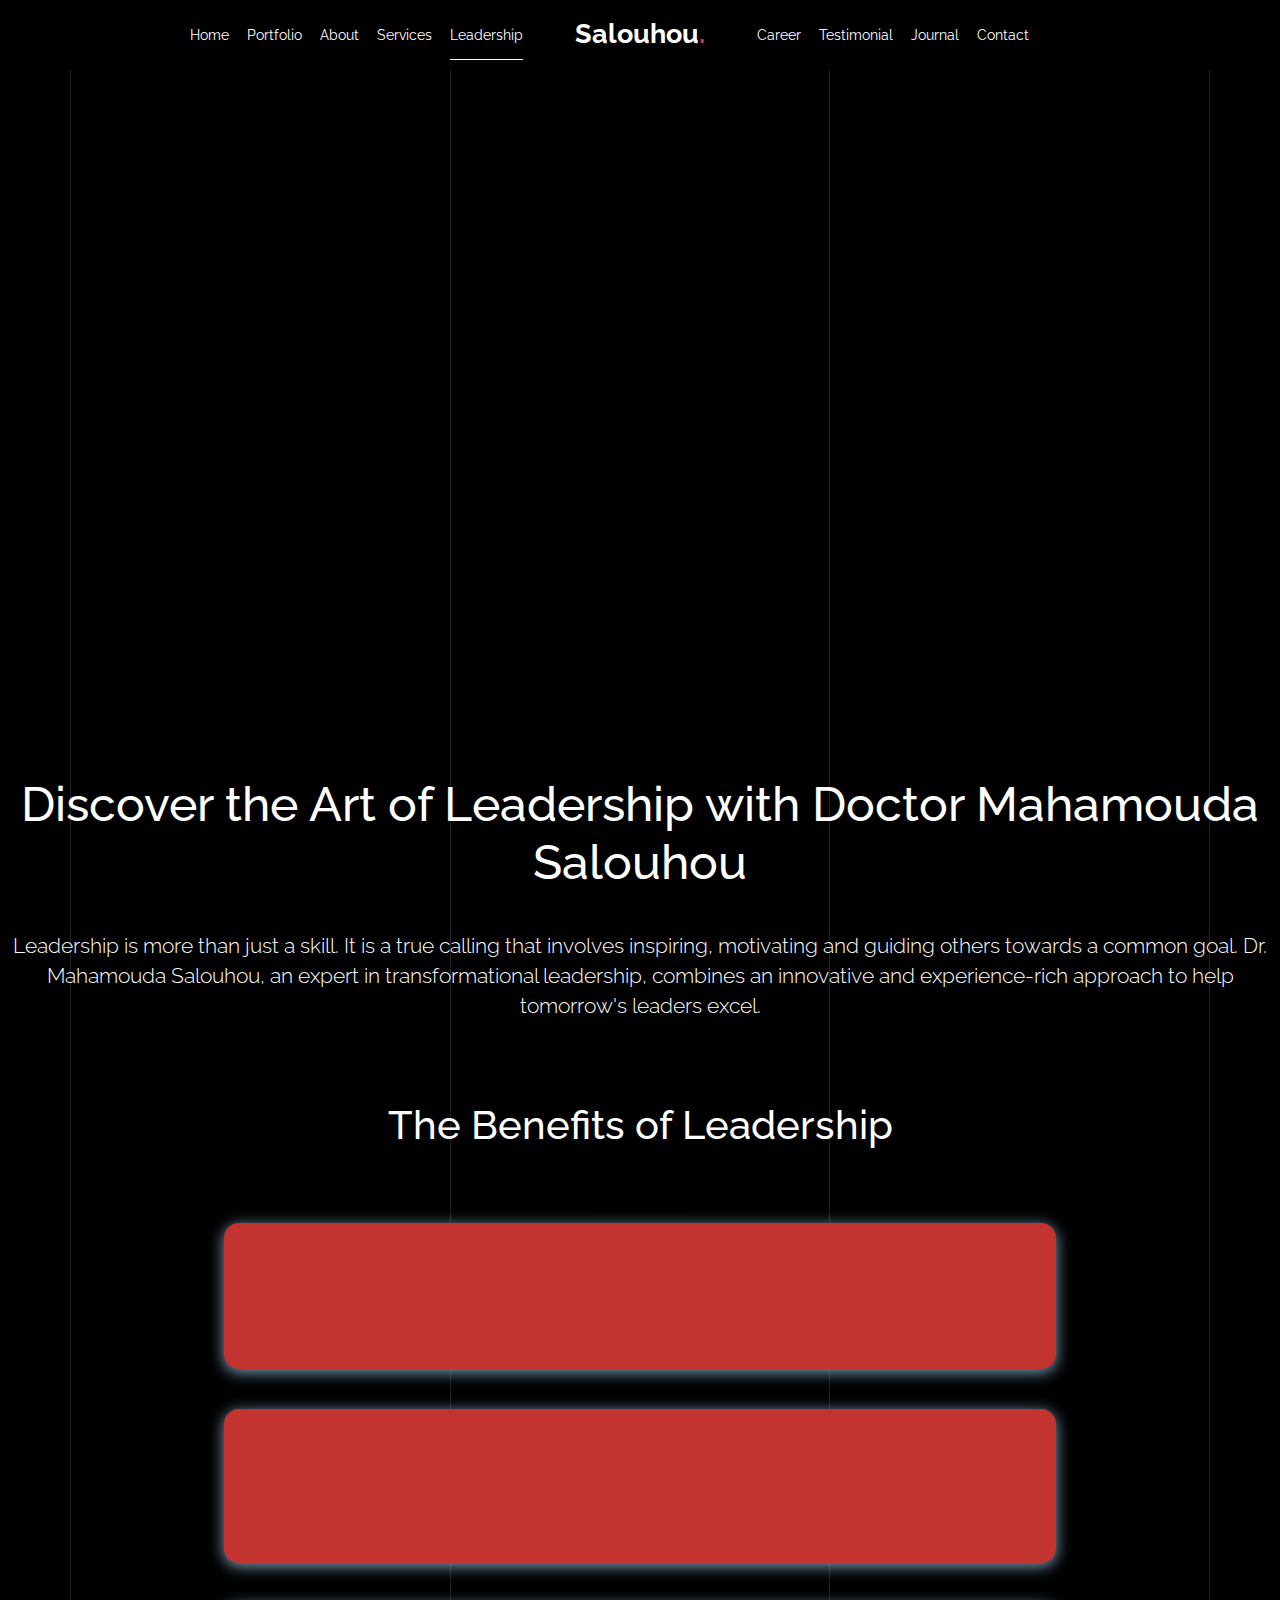
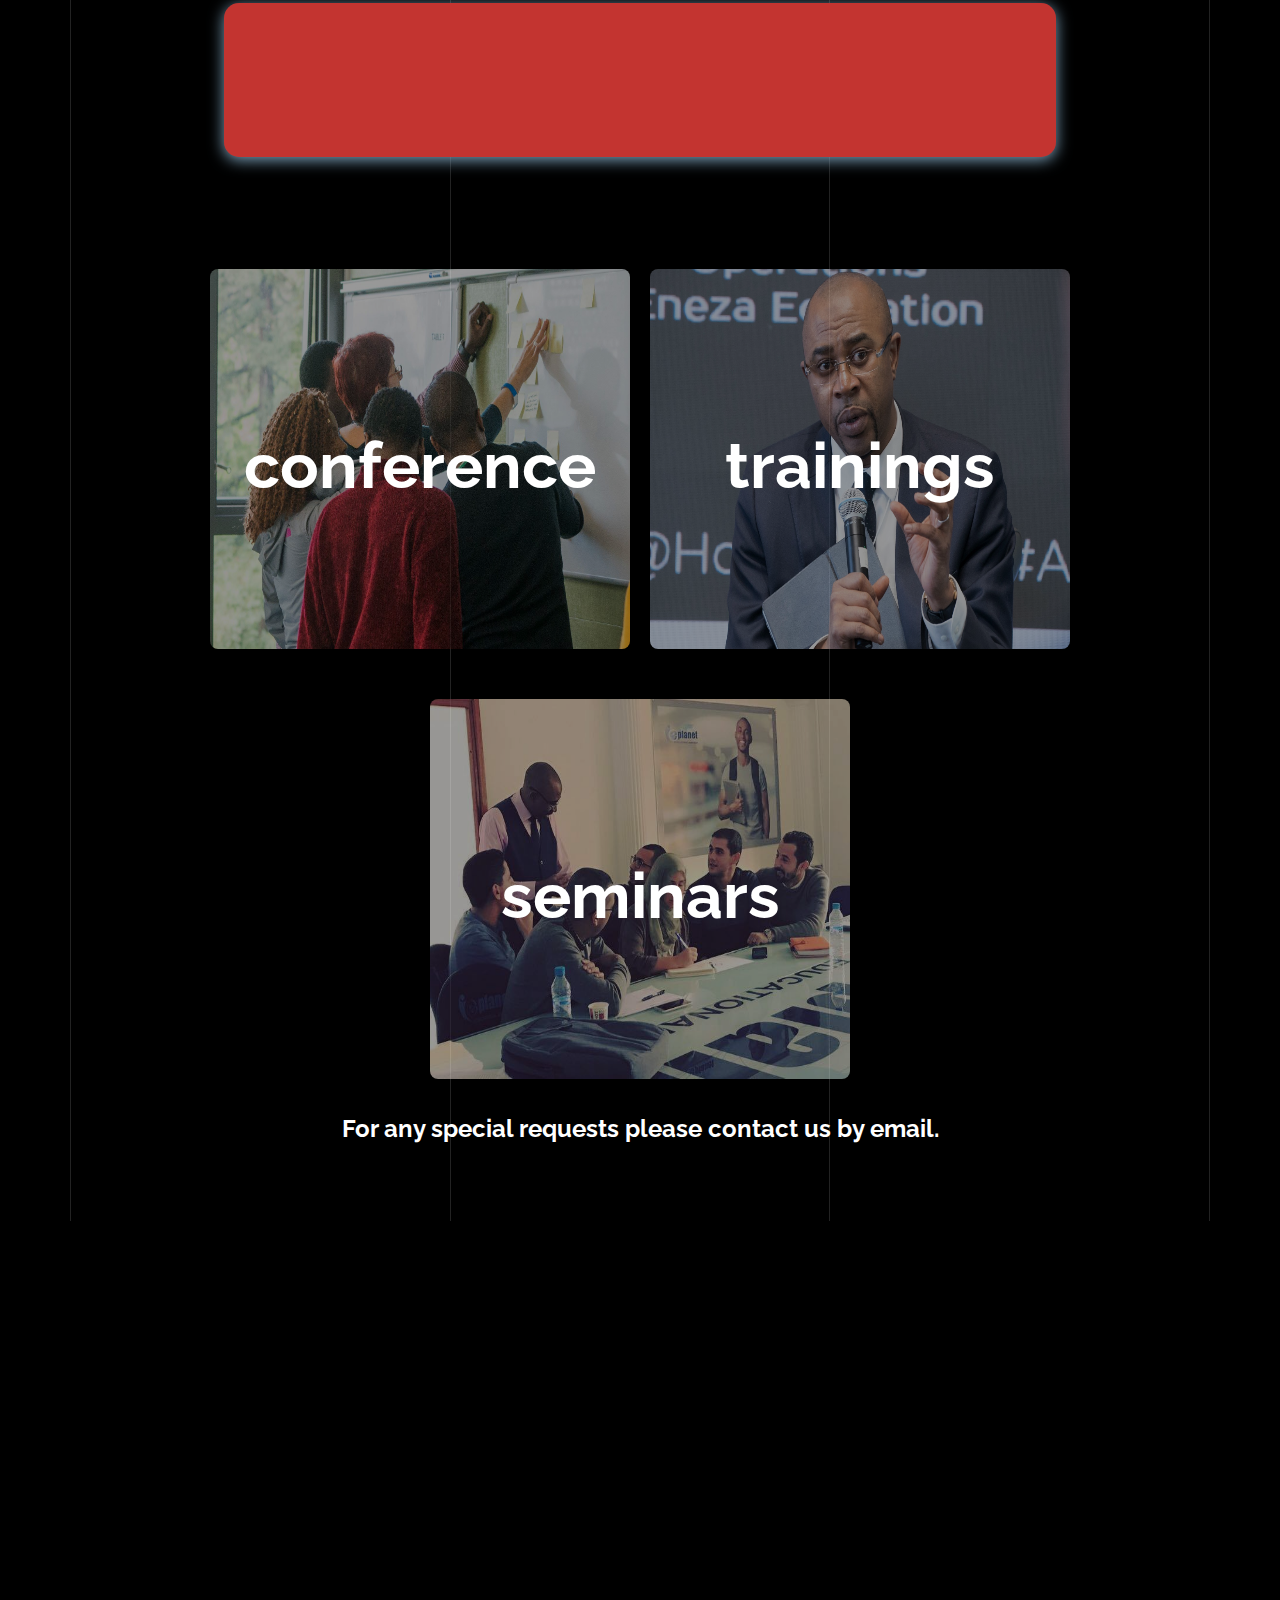
==== commit d61ebfe3: "C:/Program Files/Git/Leadership" ====
--- a/leadership.html
+++ b/leadership.html
@@ -177,9 +177,9 @@
                   <button>Register</button>
                 </div>
               </div>
-              <div class="carousel">
-                <p style="font-size: 1.5em;">For any special requests please contact us by email.</p>
-              </div>
+            </div>
+            <div class="carousel-tag">
+              <p style="font-size: 1.5em;">For any special requests please contact us by email.</p>
             </div>
             
 
--- a/css/style.css
+++ b/css/style.css
@@ -2246,6 +2246,16 @@
   opacity: 0;
 }
 
+.carousel-tag{
+  display: flex;
+  justify-content: center;
+  align-items: center;
+  font-size: 1rem;
+  font-weight:700;
+  color: white;
+  padding: 5px;
+}
+
 .img-slider-element{
   /* background-color: aqua; */
   height: 15em; 
